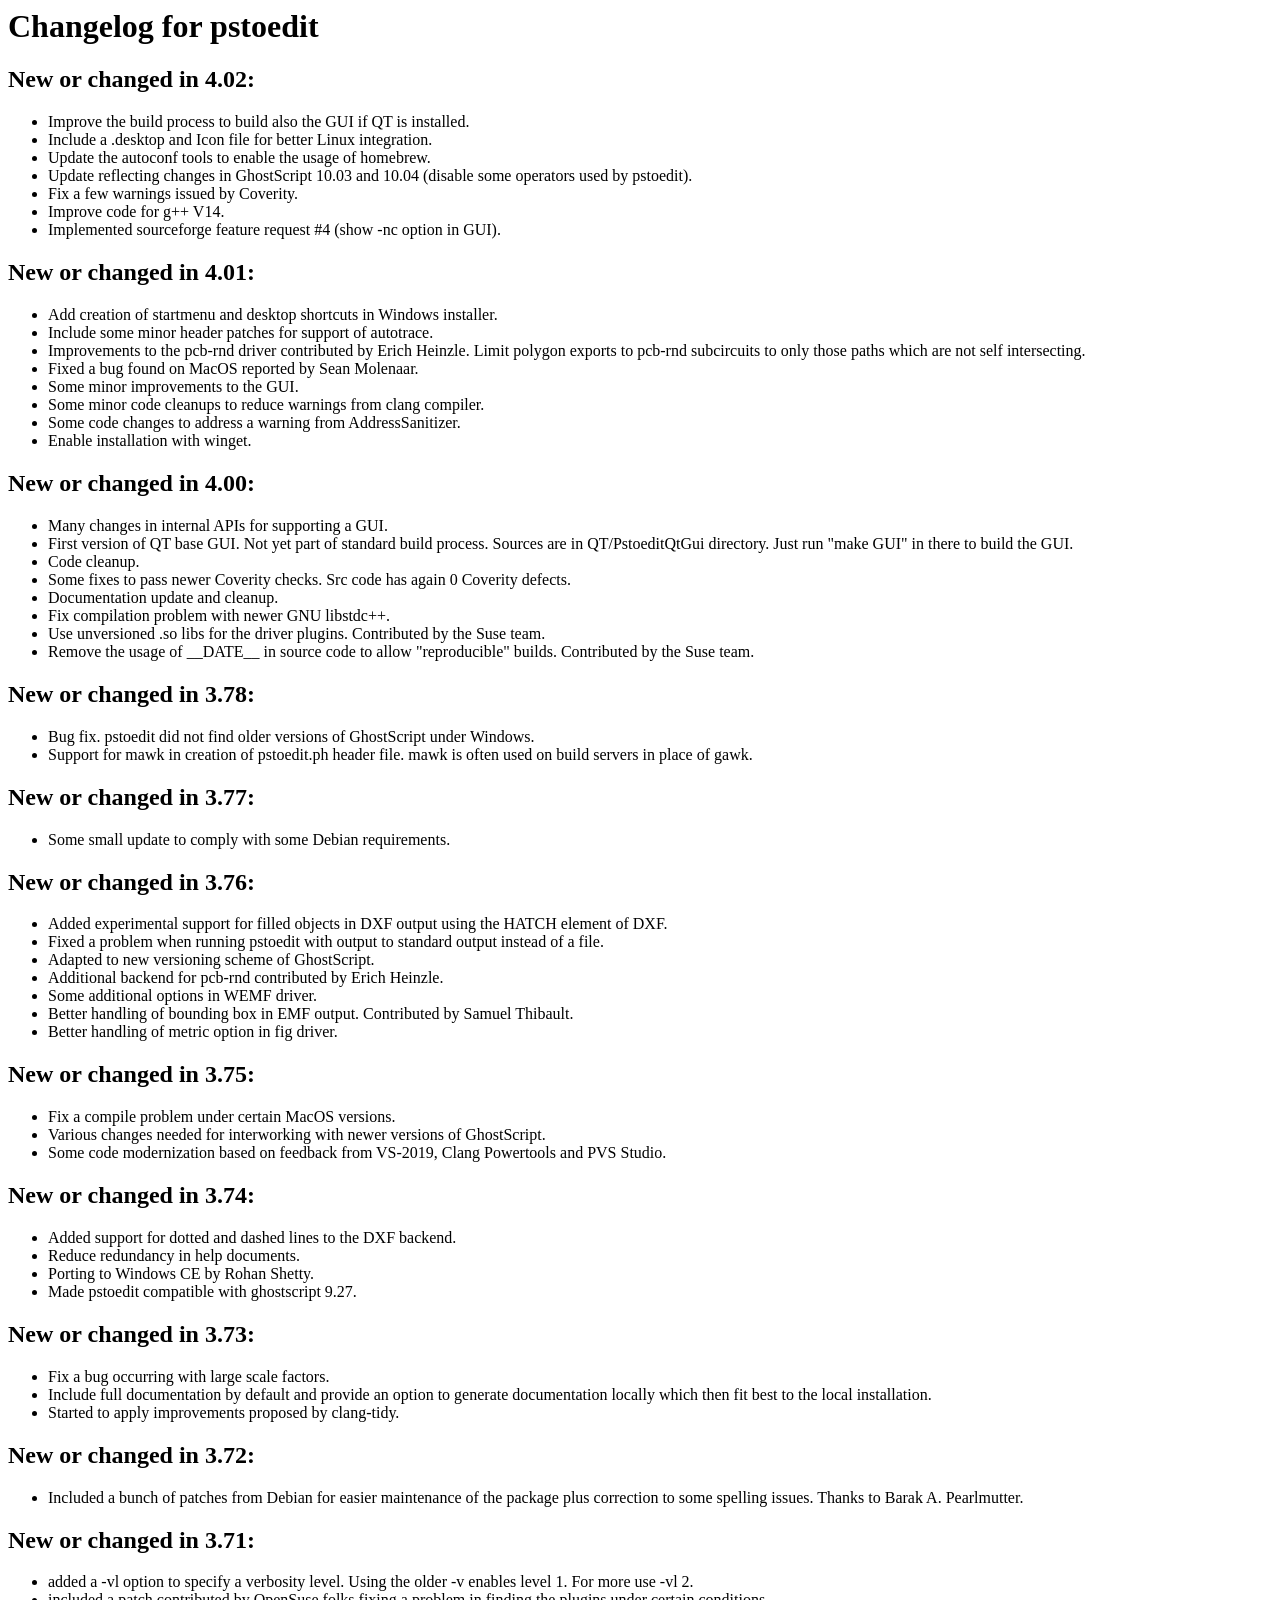
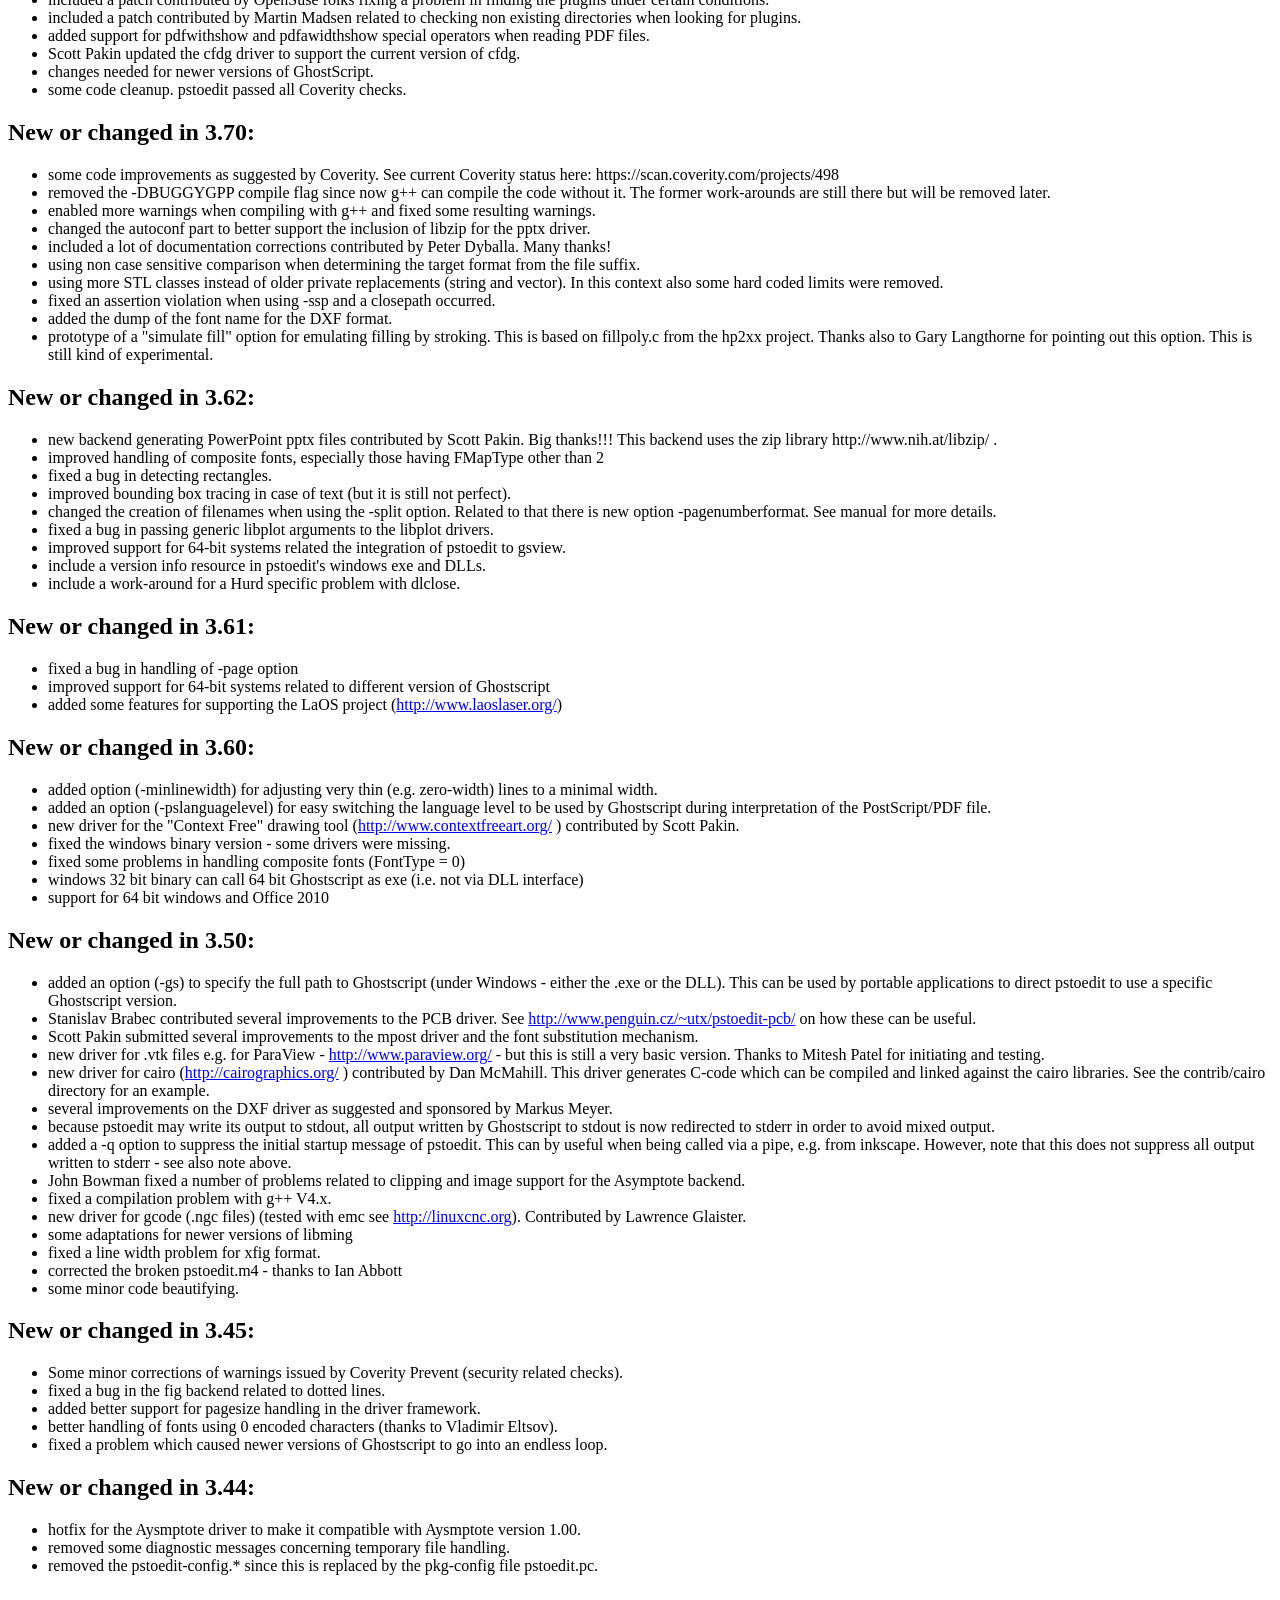
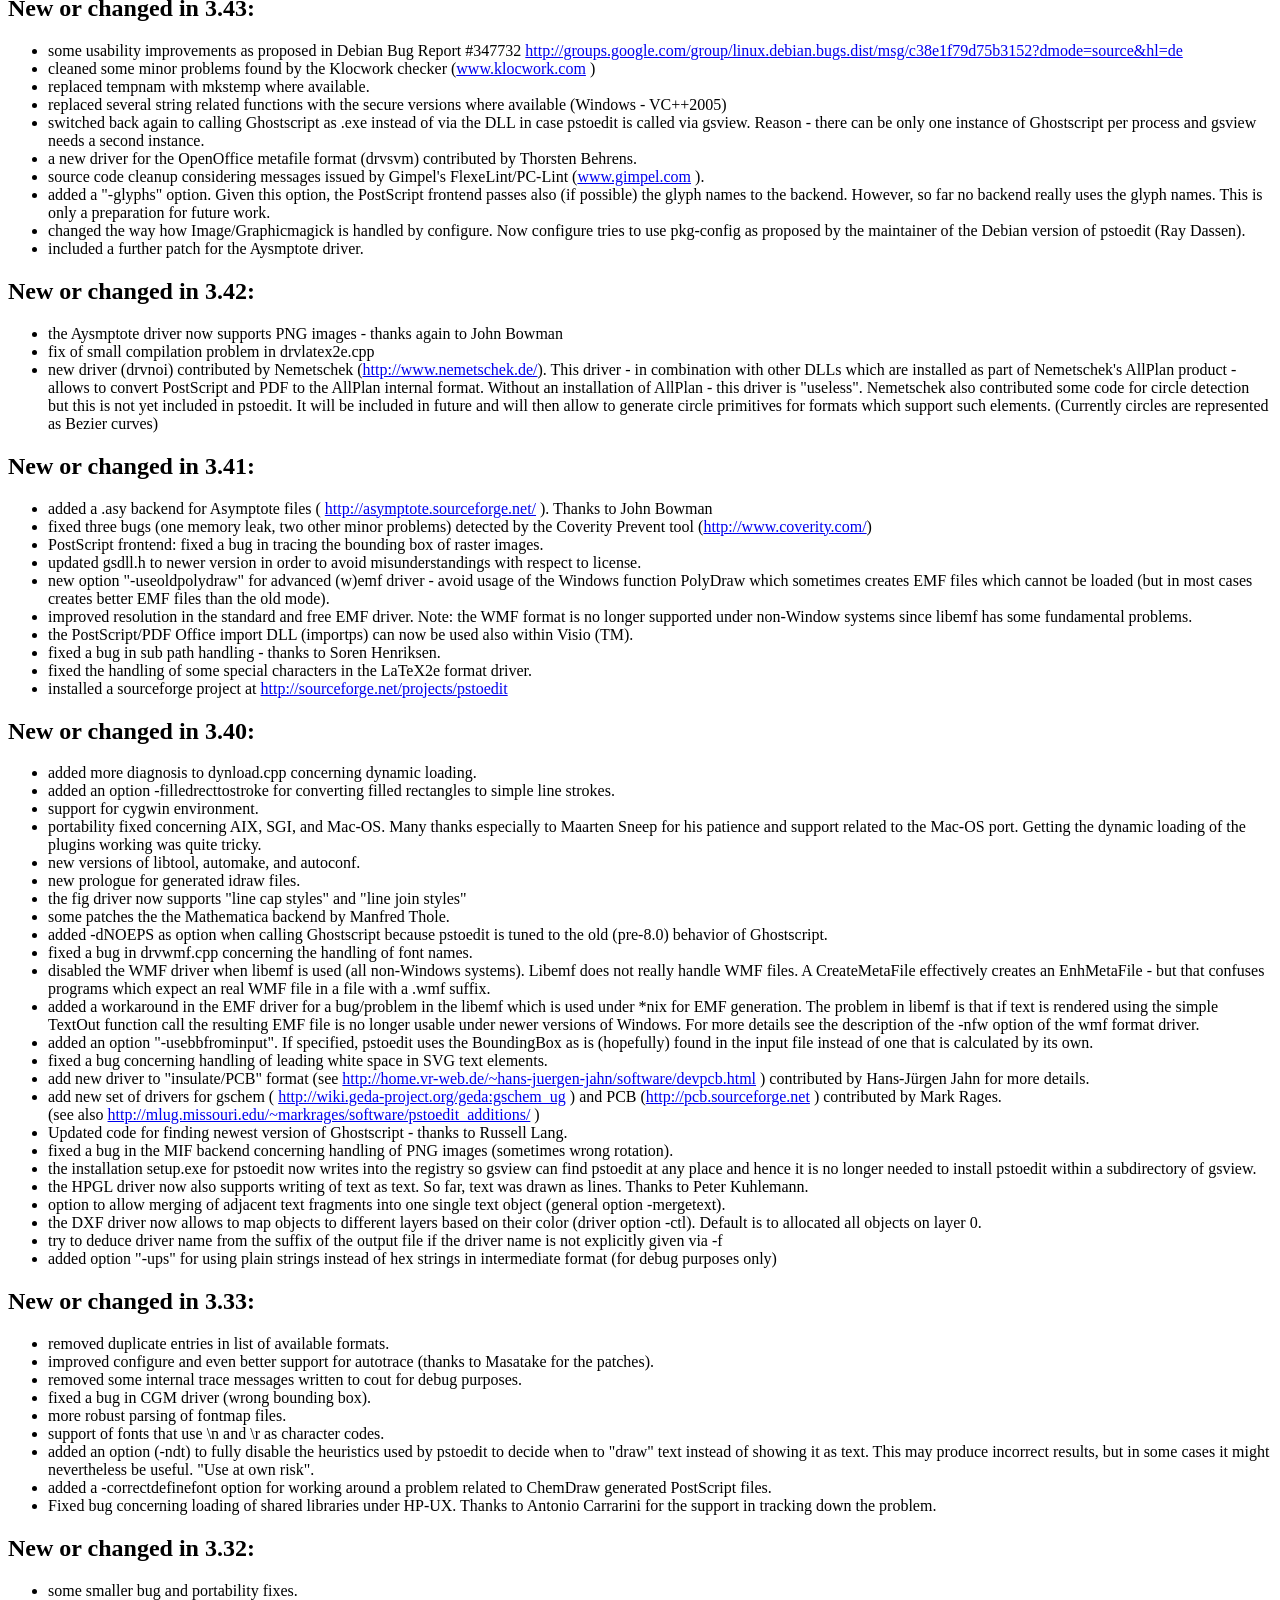
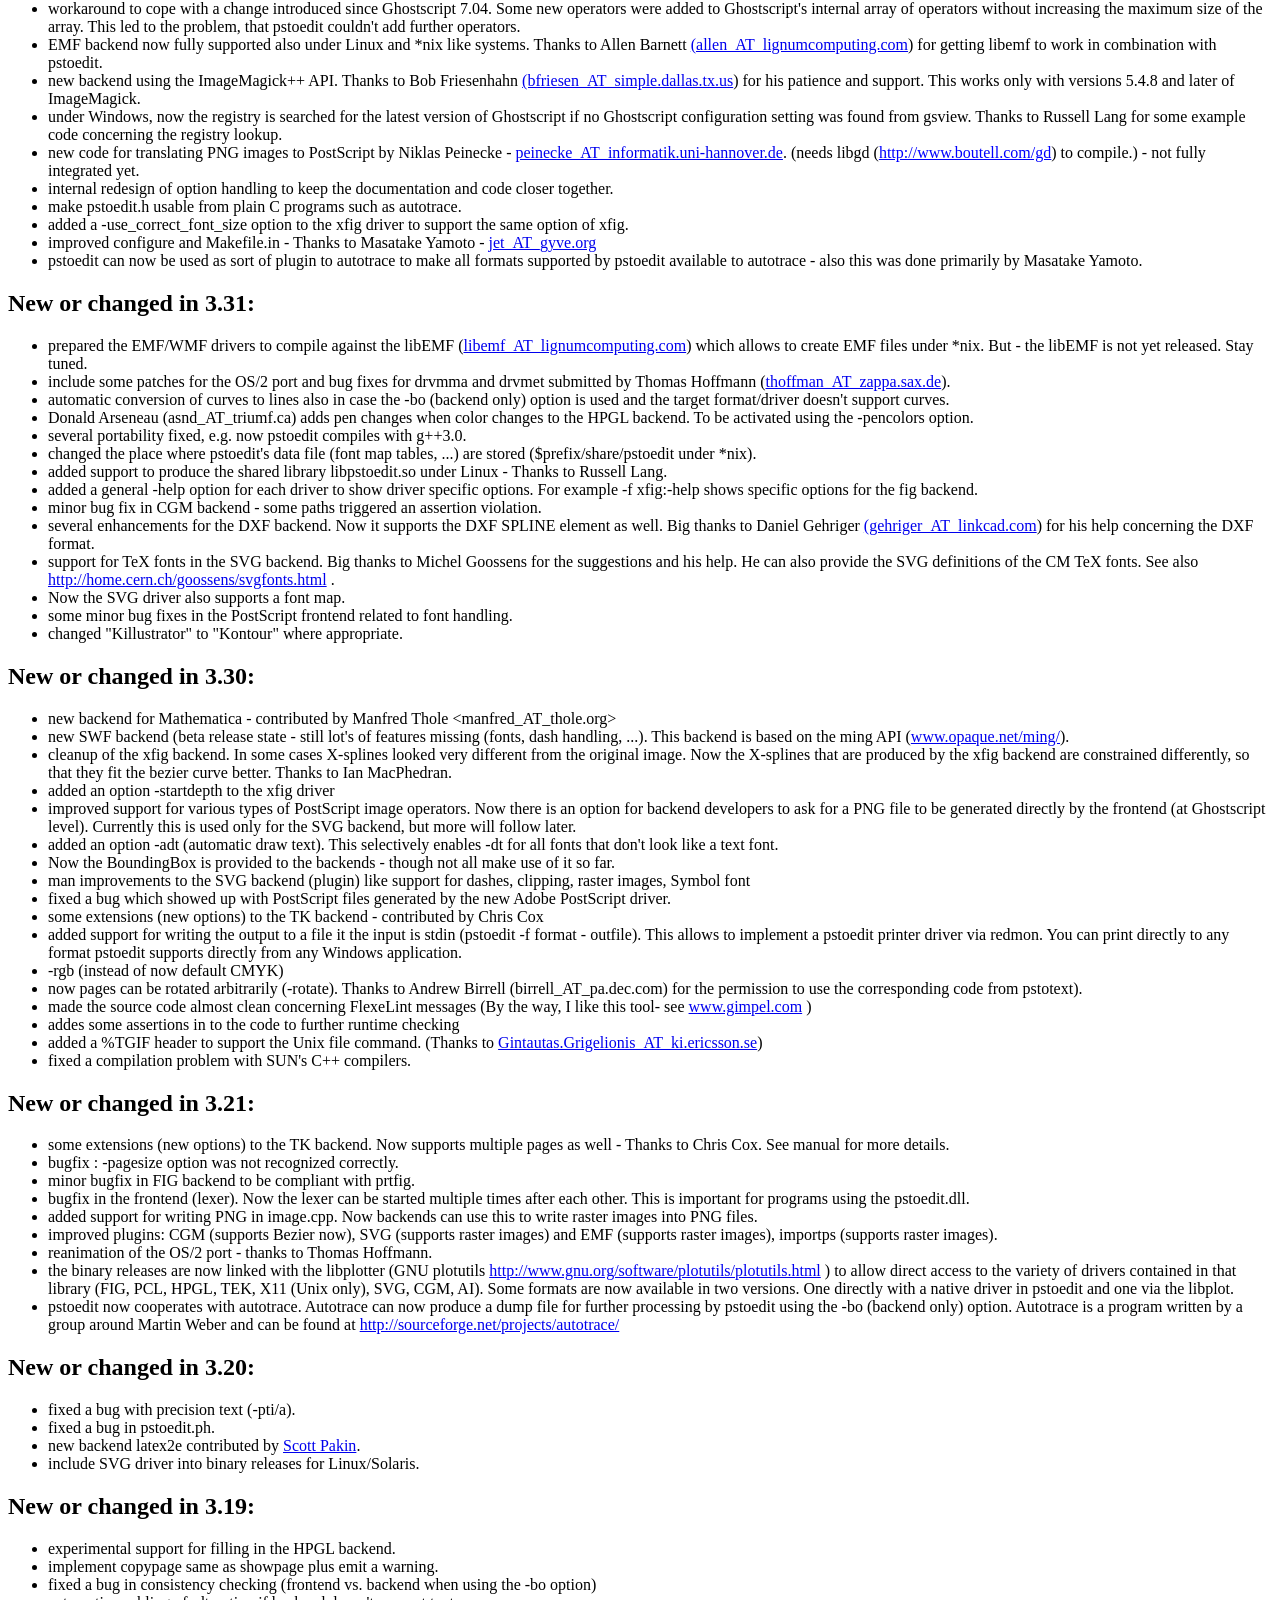
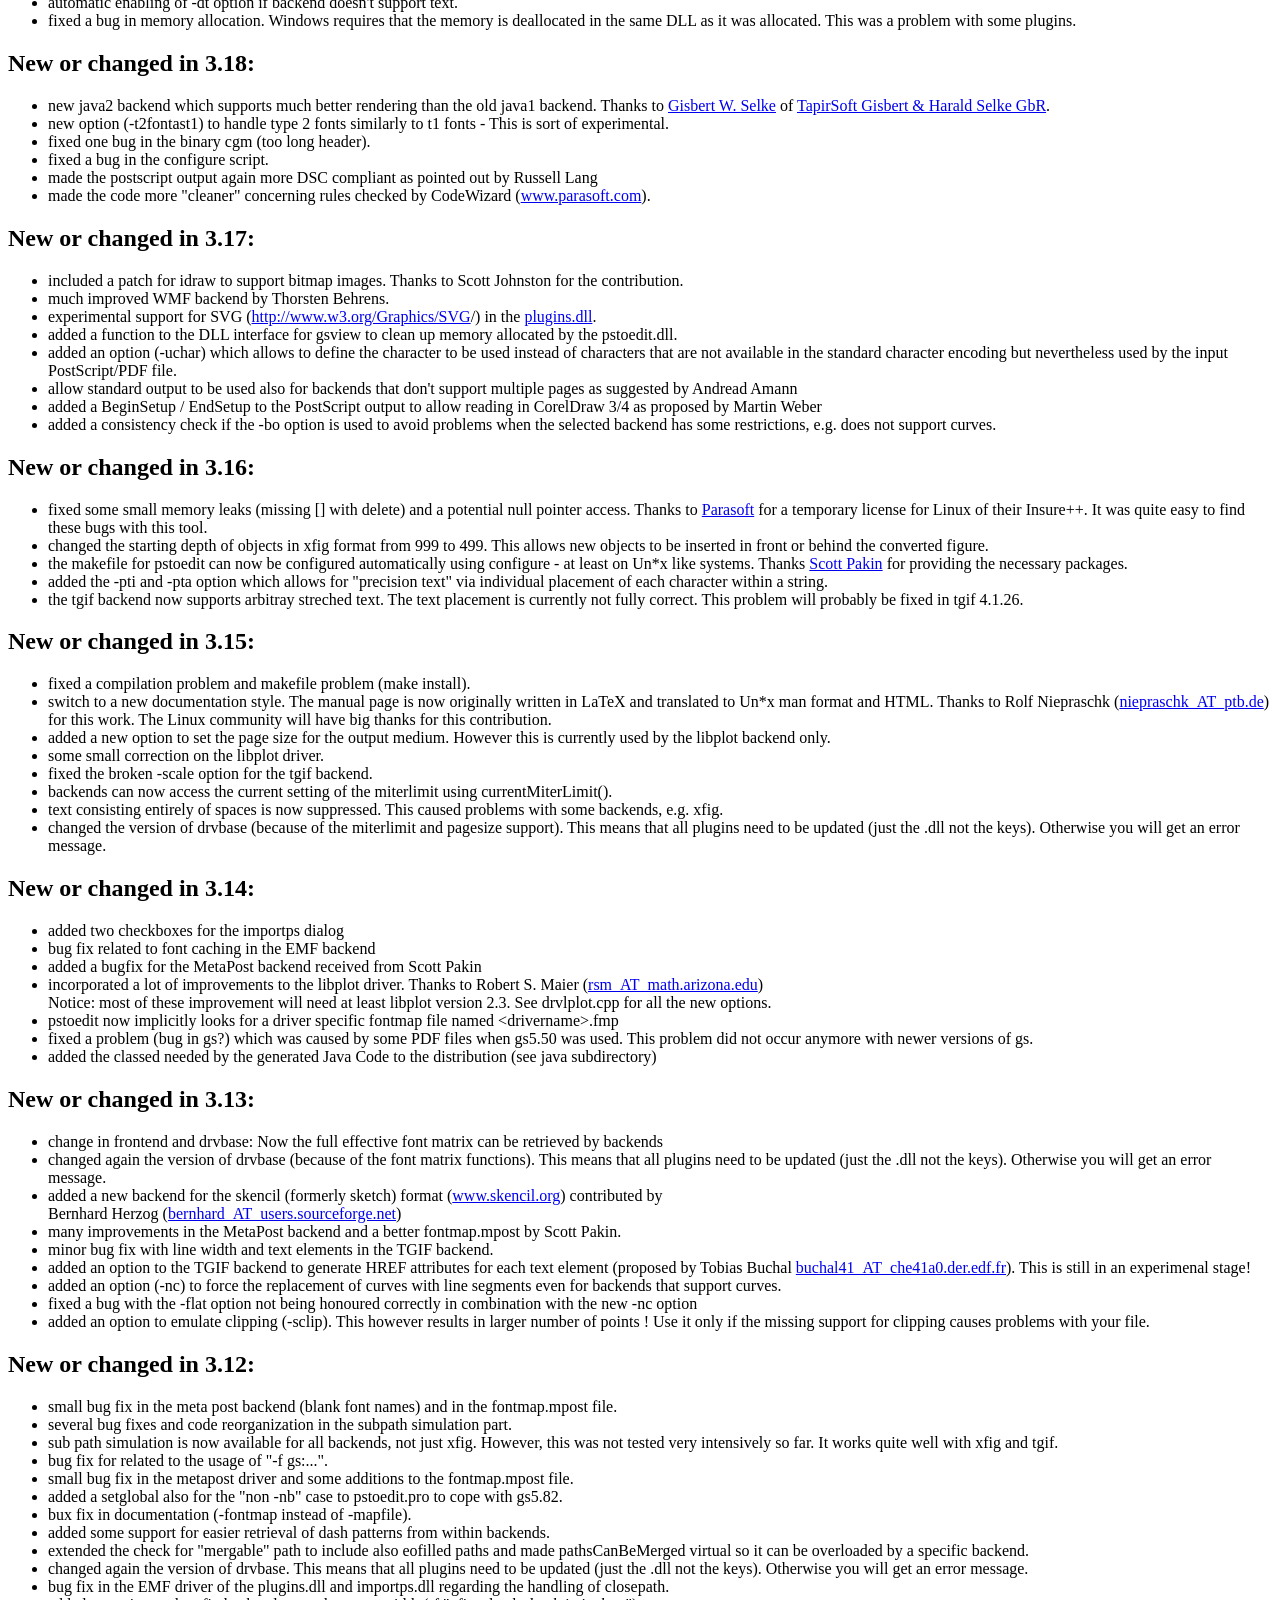
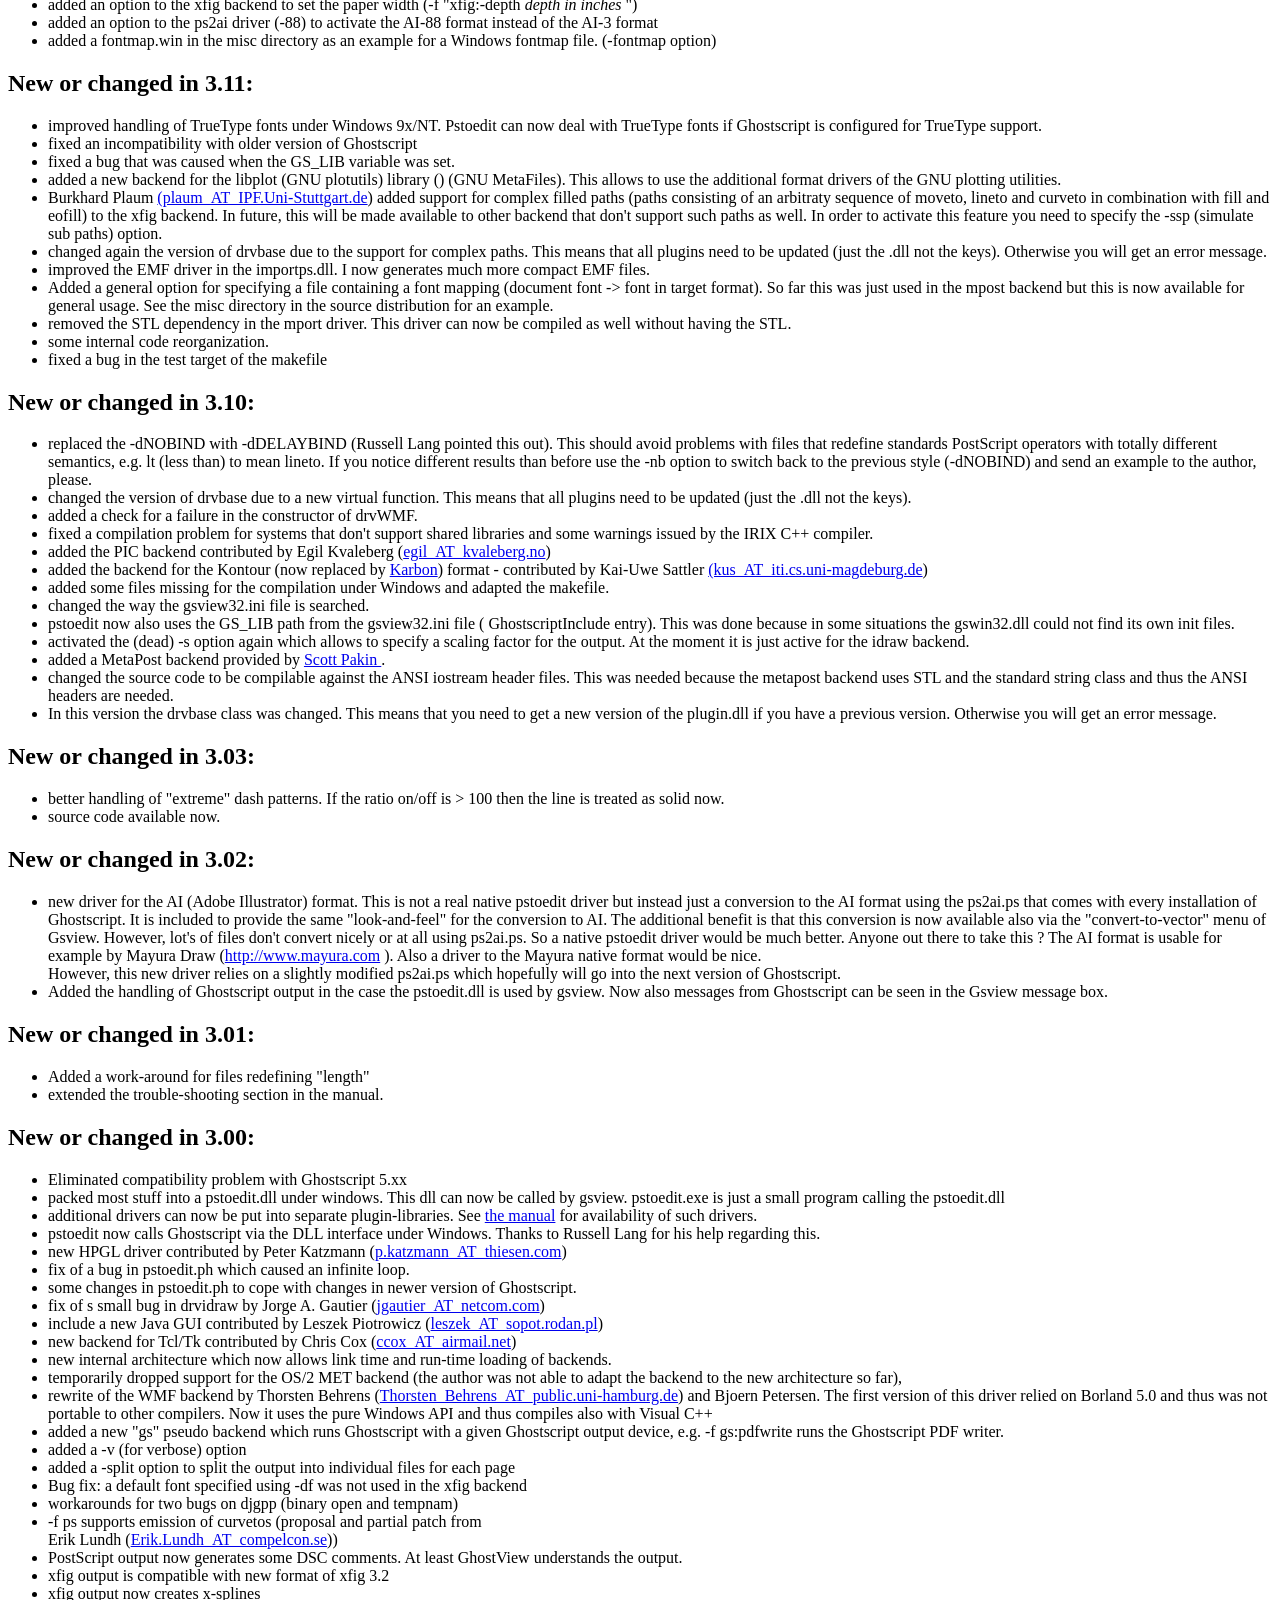
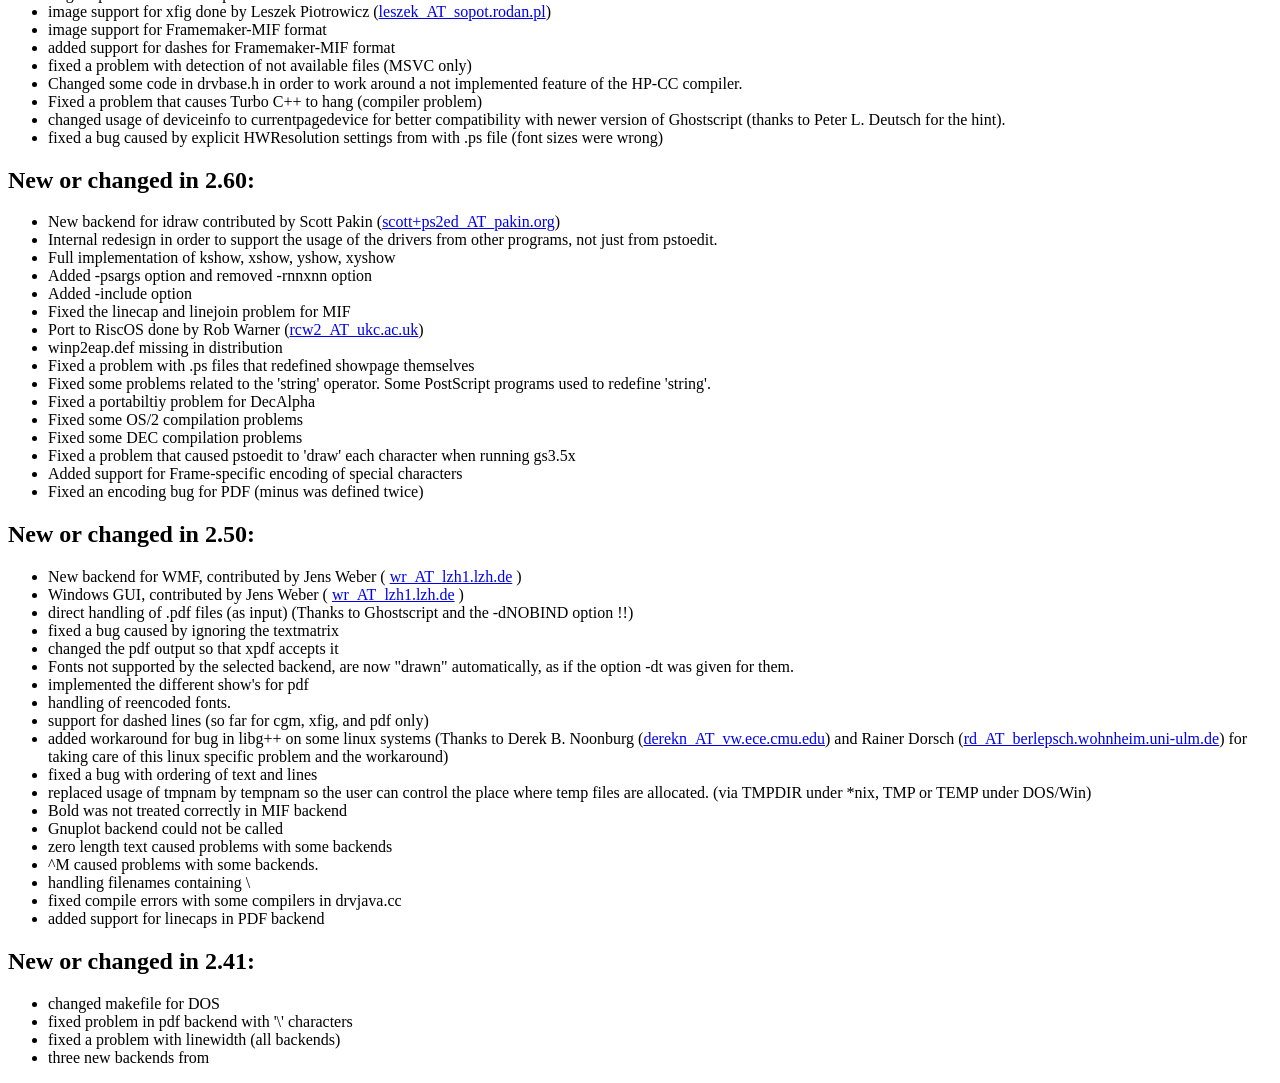
==== doc/changelog.htm @ 21fb682d "Test for version 4.02 on github" ====
<html>

<head>
    <title>Changelog for pstoedit</title>
</head>

<body>

    <h1 align="left">Changelog for pstoedit</h1>

    <h2>New or changed in 4.02:</h2>
    <ul>
        <li>Improve the build process to build also the GUI if QT is installed.</li>
        <li>Include a .desktop and Icon file for better Linux integration.</li>
        <li>Update the autoconf tools to enable the usage of homebrew.</li>
        <li>Update reflecting changes in GhostScript 10.03 and 10.04 (disable some operators used by pstoedit).</li>
        <li>Fix a few warnings issued by Coverity.</li>
        <li>Improve code for g++ V14.</li>
        <li>Implemented sourceforge feature request #4 (show -nc option in GUI).</li>
    </ul>
    <h2>New or changed in 4.01:</h2>
    <ul>
        <li>Add creation of startmenu and desktop shortcuts in Windows installer.</li>
        <li>Include some minor header patches for support of autotrace.</li>
        <li>Improvements to the pcb-rnd driver contributed by Erich Heinzle. 
            Limit polygon exports to pcb-rnd subcircuits to only those paths which are not self intersecting.</li>
        <li>Fixed a bug found on MacOS reported by Sean Molenaar.</li>
        <li>Some minor improvements to the GUI.</li>
        <li>Some minor code cleanups to reduce warnings from clang compiler.</li>
        <li>Some code changes to address a warning from AddressSanitizer.</li>
        <li>Enable installation with winget.</li>
    </ul>

    <h2>New or changed in 4.00:</h2>
    <ul>
        <li>Many changes in internal APIs for supporting a GUI.</li>
        <li>
            First version of QT base GUI. Not yet part of standard build process.
            Sources are in QT/PstoeditQtGui directory. Just run "make GUI" in there to build the GUI.
        </li>
        <li>Code cleanup.</li>
        <li>Some fixes to pass newer Coverity checks. Src code has again 0 Coverity defects.</li>
        <li>Documentation update and cleanup.</li>
        <li>Fix compilation problem with newer GNU libstdc++.</li>
        <li>Use unversioned .so libs for the driver plugins. Contributed by the Suse team.</li>
        <li>
            Remove the usage of __DATE__ in source code to allow "reproducible" builds.
            Contributed by the Suse team.
        </li>
    </ul>


    <h2>New or changed in 3.78:</h2>
    <ul>
        <li>Bug fix. pstoedit did not find older versions of GhostScript under Windows.</li>
        <li>
            Support for mawk in creation of pstoedit.ph header file. mawk is often used on build
            servers in place of gawk.
        </li>
    </ul>

    <h2>New or changed in 3.77:</h2>
    <ul>
        <li>Some small update to comply with some Debian requirements.</li>
    </ul>

    <h2>New or changed in 3.76:</h2>
    <ul>
        <li>Added experimental support for filled objects in DXF output using the HATCH element of DXF.</li>
        <li>Fixed a problem when running pstoedit with output to standard output instead of a file.</li>
        <li>Adapted to new versioning scheme of GhostScript.</li>
        <li>Additional backend for pcb-rnd contributed by Erich Heinzle.</li>
        <li>Some additional options in WEMF driver.</li>
        <li>
            Better handling of bounding box in EMF output. Contributed by
            Samuel Thibault.
        </li>
        <li>Better handling of metric option in fig driver.</li>
    </ul>

    <h2>New or changed in 3.75:</h2>
    <ul>
        <li>Fix a compile problem under certain MacOS versions.</li>
        <li>Various changes needed for interworking with newer versions of GhostScript.</li>
        <li>Some code modernization based on feedback from VS-2019, Clang Powertools and PVS Studio.</li>
    </ul>

    <h2>New or changed in 3.74:</h2>
    <ul>
        <li>Added support for dotted and dashed lines to the DXF backend.</li>
        <li>Reduce redundancy in help documents.</li>
        <li>Porting to Windows CE by Rohan Shetty.</li>
        <li>Made pstoedit compatible with ghostscript 9.27.</li>
    </ul>
    <h2>New or changed in 3.73:</h2>
    <ul>
        <li>Fix a bug occurring with large scale factors.</li>
        <li>Include full documentation by default and provide an option to generate documentation locally which then fit best to the local installation.</li>
        <li>Started to apply improvements proposed by clang-tidy.</li>
    </ul>
    <h2>New or changed in 3.72:</h2>
    <ul>
        <li>Included a bunch of patches from Debian for easier maintenance of the package plus correction to some spelling issues. Thanks to Barak A. Pearlmutter.</li>
    </ul>
    <h2>New or changed in 3.71:</h2>
    <ul>
        <li>added a -vl option to specify a verbosity level. Using the older -v enables level 1. For more use -vl 2.</li>
        <li>included a patch contributed by OpenSuse folks fixing a problem in finding the plugins under certain conditions.</li>
        <li>included a patch contributed by Martin Madsen related to checking non existing directories when looking for plugins.</li>
        <li>added support for pdfwithshow and pdfawidthshow special operators when reading PDF files.</li>
        <li>Scott Pakin updated the cfdg driver to support the current version of cfdg.</li>
        <li>changes needed for newer versions of GhostScript.</li>
        <li>some code cleanup. pstoedit passed all Coverity checks.</li>
    </ul>
    <h2>New or changed in 3.70:</h2>
    <ul>
        <li>some code improvements as suggested by Coverity. See current Coverity status here: https://scan.coverity.com/projects/498 </li>
        <li>
            removed the -DBUGGYGPP compile flag since now g++ can compile the code without it. The former work-arounds are
            still there but will be removed later.
        </li>
        <li>enabled more warnings when compiling with g++ and fixed some resulting warnings.</li>
        <li>changed the autoconf part to better support the inclusion of libzip for the pptx driver.</li>
        <li>included a lot of documentation corrections contributed by Peter Dyballa. Many thanks!</li>
        <li>using non case sensitive comparison when determining the target format from the file suffix.</li>
        <li>
            using more STL classes instead of older private replacements (string and vector). In this context also some hard coded limits
            were removed.
        </li>
        <li>fixed an assertion violation when using -ssp and a closepath occurred.</li>
        <li>added the dump of the font name for the DXF format.</li>
        <li>
            prototype of a "simulate fill" option for emulating filling by stroking. This is based on fillpoly.c from the hp2xx project.
            Thanks also to Gary Langthorne for pointing out this option. This is still kind of experimental.
        </li>
    </ul>

    <h2>New or changed in 3.62:</h2>
    <ul>
        <li>new backend generating PowerPoint pptx files contributed by Scott Pakin. Big thanks!!! This backend uses the zip library http://www.nih.at/libzip/ .</li>
        <li>improved handling of composite fonts, especially those having FMapType other than 2</li>
        <li>fixed a bug in detecting rectangles.</li>
        <li>improved bounding box tracing in case of text (but it is still not perfect).</li>
        <li>
            changed the creation of filenames when using the -split option. Related to that there is
            new option -pagenumberformat. See manual for more details.
        </li>
        <li>fixed a bug in passing generic libplot arguments to the libplot drivers.</li>
        <li>improved support for 64-bit systems related the integration of pstoedit to gsview.</li>
        <li>include a version info resource in pstoedit's windows exe and DLLs. </li>
        <li>include a work-around for a Hurd specific problem with dlclose.</li>
    </ul>

    <h2>New or changed in 3.61:</h2>

    <ul>
        <li>fixed a bug in handling of -page option</li>
        <li>improved support for 64-bit systems related to different version of Ghostscript</li>
        <li>added some features for supporting the LaOS project (<a href="http://www.laoslaser.org/">http://www.laoslaser.org/</a>)</li>
    </ul>

    <h2>New or changed in 3.60:</h2>

    <ul>
        <li>
            added option (-minlinewidth) for adjusting very thin (e.g. zero-width) lines to a
            minimal width.
        </li>
        <li>
            added an option (-pslanguagelevel) for easy switching the language level to be used by
            Ghostscript during interpretation of the PostScript/PDF file.
        </li>
        <li>
            new driver for the "Context Free" drawing tool (<a href="http://www.contextfreeart.org/">http://www.contextfreeart.org/</a> ) contributed by
            Scott Pakin.
        </li>
        <li>fixed the windows binary version - some drivers were missing.</li>
        <li>fixed some problems in handling composite fonts (FontType = 0)</li>
        <li>windows 32 bit binary can call 64 bit Ghostscript as exe (i.e. not via DLL interface)</li>
        <li>support for 64 bit windows and Office 2010</li>
    </ul>

    <h2>New or changed in 3.50:</h2>

    <ul>
        <li>
            added an option (-gs) to specify the full path to Ghostscript (under Windows - either
            the .exe or the DLL). This can be used by portable applications to direct pstoedit to use
            a specific Ghostscript version.
        </li>
        <li>
            Stanislav Brabec contributed several improvements to the PCB driver. See <a href="http://www.penguin.cz/~utx/pstoedit-pcb/">http://www.penguin.cz/~utx/pstoedit-pcb/</a>
            on how these can be useful.
        </li>
        <li>
            Scott Pakin submitted several improvements to the mpost driver and the font substitution
            mechanism.
        </li>
        <li>
            new driver for .vtk files e.g. for ParaView - <a href="http://www.paraview.org/">http://www.paraview.org/</a>
            - but this is still a very basic version. Thanks to Mitesh Patel for initiating and
            testing.
        </li>
        <li>
            new driver for cairo (<a href="http://cairographics.org/">http://cairographics.org/</a>
            ) contributed by Dan McMahill. This driver generates C-code which can be compiled and
            linked against the cairo libraries. See the contrib/cairo directory for an example.
        </li>
        <li>several improvements on the DXF driver as suggested and sponsored by Markus Meyer.</li>
        <li>
            because pstoedit may write its output to stdout, all output written by Ghostscript to
            stdout is now redirected to stderr in order to avoid mixed output.
        </li>
        <li>
            added a -q option to suppress the initial startup message of pstoedit. This can by
            useful when being called via a pipe, e.g. from inkscape. However, note that this does not
            suppress all output written to stderr - see also note above.
        </li>
        <li>
            John Bowman fixed a number of problems related to clipping and image support for the
            Asymptote backend.
        </li>
        <li>fixed a compilation problem with g++ V4.x.</li>
        <li>
            new driver for gcode (.ngc files) (tested with emc see <a href="http://linuxcnc.org">http://linuxcnc.org</a>).
            Contributed by Lawrence Glaister.
        </li>
        <li>some adaptations for newer versions of libming</li>
        <li>fixed a line width problem for xfig format.</li>
        <li>corrected the broken pstoedit.m4 - thanks to Ian Abbott</li>
        <li>some minor code beautifying.</li>
    </ul>

    <h2>New or changed in 3.45:</h2>

    <ul>
        <li>Some minor corrections of warnings issued by Coverity Prevent (security related checks).</li>
        <li>fixed a bug in the fig backend related to dotted lines.</li>
        <li>added better support for pagesize handling in the driver framework.</li>
        <li>better handling of fonts using 0 encoded characters (thanks to Vladimir Eltsov).</li>
        <li>fixed a problem which caused newer versions of Ghostscript to go into an endless loop.</li>
    </ul>

    <h2>New or changed in 3.44:</h2>

    <ul>
        <li>hotfix for the Aysmptote driver to make it compatible with Aysmptote version 1.00.</li>
        <li>removed some diagnostic messages concerning temporary file handling.</li>
        <li>removed the pstoedit-config.* since this is replaced by the pkg-config file pstoedit.pc.</li>
    </ul>

    <h2>New or changed in 3.43:</h2>

    <ul>
        <li>
            some usability improvements as proposed in Debian Bug Report #347732 <a href="http://groups.google.com/group/linux.debian.bugs.dist/msg/c38e1f79d75b3152?dmode=source&amp;hl=de">http://groups.google.com/group/linux.debian.bugs.dist/msg/c38e1f79d75b3152?dmode=source&amp;hl=de</a>
        </li>
        <li>
            cleaned some minor problems found by the Klocwork checker (<a href="http://www.klocwork.com">www.klocwork.com</a> )
        </li>
        <li>replaced tempnam with mkstemp where available.</li>
        <li>
            replaced several string related functions with the secure versions where available
            (Windows - VC++2005)
        </li>
        <li>
            switched back again to calling Ghostscript as .exe instead of via the DLL in case
            pstoedit is called via gsview. Reason - there can be only one instance of Ghostscript per
            process and gsview needs a second instance.
        </li>
        <li>
            a new driver for the OpenOffice metafile format (drvsvm) contributed by Thorsten
            Behrens.
        </li>
        <li>
            source code cleanup considering messages issued by Gimpel's FlexeLint/PC-Lint (<a href="http://www.gimpel.com">www.gimpel.com</a> ).
        </li>
        <li>
            added a "-glyphs" option. Given this option, the PostScript frontend passes
            also (if possible) the glyph names to the backend. However, so far no backend really uses
            the glyph names. This is only a preparation for future work.
        </li>
        <li>
            changed the way how Image/Graphicmagick is handled by configure. Now configure tries to
            use pkg-config as proposed by the maintainer of the Debian version of pstoedit (Ray
            Dassen).
        </li>
        <li>included a further patch for the Aysmptote driver.</li>
    </ul>

    <h2>New or changed in 3.42:</h2>

    <ul>
        <li>the Aysmptote driver now supports PNG images - thanks again to John Bowman</li>
        <li>fix of small compilation problem in drvlatex2e.cpp</li>
        <li>
            new driver (drvnoi) contributed by Nemetschek (<a href="http://www.nemetschek.de/">http://www.nemetschek.de/</a>).
            This driver - in combination with other DLLs which are installed as part of Nemetschek's
            AllPlan product - allows to convert PostScript and PDF to the AllPlan internal format.
            Without an installation of AllPlan - this driver is "useless". Nemetschek also
            contributed some code for circle detection but this is not yet included in pstoedit. It
            will be included in future and will then allow to generate circle primitives for formats
            which support such elements. (Currently circles are represented as Bezier curves)
        </li>
    </ul>

    <h2>New or changed in 3.41:</h2>

    <ul>
        <li>
            added a .asy backend for Asymptote files ( <a href="http://asymptote.sourceforge.net/">http://asymptote.sourceforge.net/</a>
            ). Thanks to John Bowman
        </li>
        <li>
            fixed three bugs (one memory leak, two other minor problems) detected by the Coverity
            Prevent tool (<a href="http://www.coverity.com/">http://www.coverity.com/</a>)
        </li>
        <li>PostScript frontend: fixed a bug in tracing the bounding box of raster images.</li>
        <li>
            updated gsdll.h to newer version in order to avoid misunderstandings with respect to
            license.
        </li>
        <li>
            new option "-useoldpolydraw" for advanced (w)emf driver - avoid usage of the
            Windows function PolyDraw which sometimes creates EMF files which cannot be loaded (but in
            most cases creates better EMF files than the old mode).
        </li>
        <li>
            improved resolution in the standard and free EMF driver. Note: the WMF format is no
            longer supported under non-Window systems since libemf has some fundamental problems.
        </li>
        <li>the PostScript/PDF Office import DLL (importps) can now be used also within Visio (TM).</li>
        <li>fixed a bug in sub path handling - thanks to Soren Henriksen.</li>
        <li>fixed the handling of some special characters in the LaTeX2e format driver.</li>
        <li>installed a sourceforge project at <a href="http://sourceforge.net/projects/pstoedit">http://sourceforge.net/projects/pstoedit</a></li>
    </ul>

    <h2>New or changed in 3.40:</h2>

    <ul>
        <li>added more diagnosis to dynload.cpp concerning dynamic loading.</li>
        <li>
            added an option -filledrecttostroke for converting filled rectangles to simple line
            strokes.
        </li>
        <li>support for cygwin environment.</li>
        <li>
            portability fixed concerning AIX, SGI, and Mac-OS. Many thanks especially to Maarten
            Sneep for his patience and support related to the Mac-OS port. Getting the dynamic loading
            of the plugins working was quite tricky.
        </li>
        <li>new versions of libtool, automake, and autoconf.</li>
        <li>new prologue for generated idraw files.</li>
        <li>the fig driver now supports "line cap styles" and "line join styles"</li>
        <li>some patches the the Mathematica backend by Manfred Thole.</li>
        <li>
            added -dNOEPS as option when calling Ghostscript because pstoedit is tuned to the old
            (pre-8.0) behavior of Ghostscript.
        </li>
        <li>fixed a bug in drvwmf.cpp concerning the handling of font names.</li>
        <li>
            disabled the WMF driver when libemf is used (all non-Windows systems). Libemf does not
            really handle WMF files. A CreateMetaFile effectively creates an EnhMetaFile - but that
            confuses programs which expect an real WMF file in a file with a .wmf suffix.
        </li>
        <li>
            added a workaround in the EMF driver for a bug/problem in the libemf which is used under
            *nix for EMF generation. The problem in libemf is that if text is rendered using the
            simple TextOut function call the resulting EMF file is no longer usable under newer
            versions of Windows. For more details see the description of the -nfw option of the wmf
            format driver.
        </li>
        <li>
            added an option "-usebbfrominput". If specified, pstoedit uses the BoundingBox
            as is (hopefully) found in the input file instead of one that is calculated by its own.
        </li>
        <li>fixed a bug concerning handling of leading white space in SVG text elements.</li>
        <li>
            add new driver to "insulate/PCB" format (see <a href="http://home.vr-web.de/~hans-juergen-jahn/software/devpcb.html">http://home.vr-web.de/~hans-juergen-jahn/software/devpcb.html</a>
            ) contributed by Hans-Jürgen Jahn for more details.
        </li>
        <li>
            add new set of drivers for gschem ( <a href="http://wiki.geda-project.org/geda:gschem_ug">http://wiki.geda-project.org/geda:gschem_ug</a>
            ) and PCB (<a href="http://pcb.sourceforge.net">http://pcb.sourceforge.net</a> )
            contributed by Mark Rages.<br>
            (see also <a href="http://mlug.missouri.edu/~markrages/software/pstoedit_additions/">http://mlug.missouri.edu/~markrages/software/pstoedit_additions/</a>
            )
        </li>
        <li>Updated code for finding newest version of Ghostscript - thanks to Russell Lang.</li>
        <li>
            fixed a bug in the MIF backend concerning handling of PNG images (sometimes wrong
            rotation).
        </li>
        <li>
            the installation setup.exe for pstoedit now writes into the registry so gsview can find
            pstoedit at any place and hence it is no longer needed to install pstoedit within a
            subdirectory of gsview.
        </li>
        <li>
            the HPGL driver now also supports writing of text as text. So far, text was drawn as
            lines. Thanks to Peter Kuhlemann.
        </li>
        <li>
            option to allow merging of adjacent text fragments into one single text object (general
            option -mergetext).
        </li>
        <li>
            the DXF driver now allows to map objects to different layers based on their color
            (driver option -ctl). Default is to allocated all objects on layer 0.
        </li>
        <li>
            try to deduce driver name from the suffix of the output file if the driver name is not
            explicitly given via -f
        </li>
        <li>
            added option "-ups" for using plain strings instead of hex strings in
            intermediate format (for debug purposes only)
        </li>
    </ul>

    <h2>New or changed in 3.33:</h2>

    <ul>
        <li>removed duplicate entries in list of available formats.</li>
        <li>
            improved configure and even better support for autotrace (thanks to Masatake for the
            patches).
        </li>
        <li>removed some internal trace messages written to cout for debug purposes.</li>
        <li>fixed a bug in CGM driver (wrong bounding box).</li>
        <li>more robust parsing of fontmap files.</li>
        <li>support of fonts that use \n and \r as character codes.</li>
        <li>
            added an option (-ndt) to fully disable the heuristics used by pstoedit to decide when
            to "draw" text instead of showing it as text. This may produce incorrect
            results, but in some cases it might nevertheless be useful. "Use at own risk".
        </li>
        <li>
            added a -correctdefinefont option for working around a problem related to ChemDraw
            generated PostScript files.
        </li>
        <li>
            Fixed bug concerning loading of shared libraries under HP-UX. Thanks to Antonio
            Carrarini for the support in tracking down the problem.
        </li>
    </ul>

    <h2>New or changed in 3.32:</h2>

    <ul>
        <li>some smaller bug and portability fixes.</li>
        <li>
            workaround to cope with a change introduced since Ghostscript 7.04. Some new operators
            were added to Ghostscript's internal array of operators without increasing the maximum
            size of the array. This led to the problem, that pstoedit couldn't add further operators.
        </li>
        <li>
            EMF backend now fully supported also under Linux and *nix like systems. Thanks to Allen
            Barnett <a href="mailto:(allen_AT_lignumcomputing.com">(allen_AT_lignumcomputing.com</a>)
            for getting libemf to work in combination with pstoedit.
        </li>
        <li>
            new backend using the ImageMagick++ API. Thanks to Bob Friesenhahn <a href="mailto:(bfriesen_AT_simple.dallas.tx.us">(bfriesen_AT_simple.dallas.tx.us</a>) for
            his patience and support. This works only with versions 5.4.8 and later of ImageMagick.
        </li>
        <li>
            under Windows, now the registry is searched for the latest version of Ghostscript if no
            Ghostscript configuration setting was found from gsview. Thanks to Russell Lang for some
            example code concerning the registry lookup.
        </li>
        <li>
            new code for translating PNG images to PostScript by Niklas Peinecke - <a href="mailto:peinecke_AT_informatik.uni-hannover.de">peinecke_AT_informatik.uni-hannover.de</a>.
            (needs libgd (<a href="http://www.boutell.com/gd"><font color="#0000FF"><u>http://www.boutell.com/gd</u></font></a>)
            to compile.) - not fully integrated yet.
        </li>
        <li>internal redesign of option handling to keep the documentation and code closer together.</li>
        <li>make pstoedit.h usable from plain C programs such as autotrace.</li>
        <li>
            added a -use_correct_font_size option to the xfig driver to support the same option of
            xfig.
        </li>
        <li>
            improved configure and Makefile.in - Thanks to Masatake Yamoto - <a href="mailto:jet_AT_gyve.org">jet_AT_gyve.org</a>
        </li>
        <li>
            pstoedit can now be used as sort of plugin to autotrace to make all formats supported by
            pstoedit available to autotrace - also this was done primarily by Masatake Yamoto.
        </li>
    </ul>

    <h2>New or changed in 3.31:</h2>

    <ul>
        <li>
            prepared the EMF/WMF drivers to compile against the libEMF (<a href="mailto:libemf_AT_lignumcomputing.com">libemf_AT_lignumcomputing.com</a>) which
            allows to create EMF files under *nix. But - the libEMF is not yet released. Stay tuned.
        </li>
        <li>
            include some patches for the OS/2 port and bug fixes for drvmma and drvmet submitted by
            Thomas Hoffmann (<a href="mailto:thoffman_AT_zappa.sax.de">thoffman_AT_zappa.sax.de</a>).
        </li>
        <li>
            automatic conversion of curves to lines also in case the -bo (backend only) option is
            used and the target format/driver doesn't support curves.
        </li>
        <li>
            Donald Arseneau (asnd_AT_triumf.ca) adds pen changes when color changes to the HPGL
            backend. To be activated using the -pencolors option.
        </li>
        <li>several portability fixed, e.g. now pstoedit compiles with g++3.0.</li>
        <li>
            changed the place where pstoedit's data file (font map tables, ...) are stored
            ($prefix/share/pstoedit under *nix).
        </li>
        <li>
            added support to produce the shared library libpstoedit.so under Linux - Thanks to
            Russell Lang.
        </li>
        <li>
            added a general -help option for each driver to show driver specific options. For
            example -f xfig:-help shows specific options for the fig backend.
        </li>
        <li>minor bug fix in CGM backend - some paths triggered an assertion violation.</li>
        <li>
            several enhancements for the DXF backend. Now it supports the DXF SPLINE element as
            well. Big thanks to Daniel Gehriger <a href="mailto:gehriger_AT_linkcad.com">(gehriger_AT_linkcad.com</a>)
            for his help concerning the DXF format.
        </li>
        <li>
            support for TeX fonts in the SVG backend. Big thanks to Michel Goossens for the
            suggestions and his help. He can also provide the SVG definitions of the CM TeX fonts. See
            also <a href="http://home.cern.ch/goossens/svgfonts.html">http://home.cern.ch/goossens/svgfonts.html</a>
            .
        </li>
        <li>Now the SVG driver also supports a font map.</li>
        <li>some minor bug fixes in the PostScript frontend related to font handling.</li>
        <li>changed "Killustrator" to "Kontour" where appropriate.</li>
    </ul>

    <h2>New or changed in 3.30:</h2>

    <ul>
        <li>new backend for Mathematica - contributed by Manfred Thole &lt;manfred_AT_thole.org&gt;</li>
        <li>
            new SWF backend (beta release state - still lot's of features missing (fonts, dash
            handling, ...). This backend is based on the ming API (<a href="http://www.opaque.net/ming/">www.opaque.net/ming/</a>).
        </li>
        <li>
            cleanup of the xfig backend. In some cases X-splines looked very different from the
            original image. Now the X-splines that are produced by the xfig backend are constrained
            differently, so that they fit the bezier curve better. Thanks to Ian MacPhedran.
        </li>
        <li>added an option -startdepth to the xfig driver</li>
        <li>
            improved support for various types of PostScript image operators. Now there is an option
            for backend developers to ask for a PNG file to be generated directly by the frontend (at
            Ghostscript level). Currently this is used only for the SVG backend, but more will follow
            later.
        </li>
        <li>
            added an option -adt (automatic draw text). This selectively enables -dt for all fonts
            that don't look like a text font.
        </li>
        <li>Now the BoundingBox is provided to the backends - though not all make use of it so far.</li>
        <li>
            man improvements to the SVG backend (plugin) like support for dashes, clipping, raster
            images, Symbol font
        </li>
        <li>
            fixed a bug which showed up with PostScript files generated by the new Adobe PostScript
            driver.
        </li>
        <li>some extensions (new options) to the TK backend - contributed by Chris Cox</li>
        <li>
            added support for writing the output to a file it the input is stdin (pstoedit -f format
            - outfile). This allows to implement a pstoedit printer driver via redmon. You can print
            directly to any format pstoedit supports directly from any Windows application.
        </li>
        <li>-rgb (instead of now default CMYK)</li>
        <li>
            now pages can be rotated arbitrarily (-rotate). Thanks to Andrew Birrell
            (birrell_AT_pa.dec.com) for the permission to use the corresponding code from
            pstotext).
        </li>
        <li>
            made the source code almost clean concerning FlexeLint messages (By the way, I like this
            tool- see <a href="http://www.gimpel.com">www.gimpel.com</a> )
        </li>
        <li>addes some assertions in to the code to further runtime checking</li>
        <li>
            added a %TGIF header to support the Unix file command. (Thanks to <a href="mailto:Gintautas.Grigelionis_AT_ki.ericsson.se">Gintautas.Grigelionis_AT_ki.ericsson.se</a>)
        </li>
        <li>fixed a compilation problem with SUN's C++ compilers.</li>
    </ul>

    <h2>New or changed in 3.21:</h2>

    <ul>
        <li>
            some extensions (new options) to the TK backend. Now supports multiple pages as well -
            Thanks to Chris Cox. See manual for more details.
        </li>
        <li>bugfix : -pagesize option was not recognized correctly.</li>
        <li>minor bugfix in FIG backend to be compliant with prtfig.</li>
        <li>
            bugfix in the frontend (lexer). Now the lexer can be started multiple times after each
            other. This is important for programs using the pstoedit.dll.
        </li>
        <li>
            added support for writing PNG in image.cpp. Now backends can use this to write raster
            images into PNG files.
        </li>
        <li>
            improved plugins: CGM (supports Bezier now), SVG (supports raster images) and EMF
            (supports raster images), importps (supports raster images).
        </li>
        <li>reanimation of the OS/2 port - thanks to Thomas Hoffmann.</li>
        <li>
            the binary releases are now linked with the libplotter (GNU plotutils <a href="http://www.gnu.org/software/plotutils/plotutils.html">http://www.gnu.org/software/plotutils/plotutils.html</a>
            ) to allow direct access to the variety of drivers contained in that library (FIG, PCL,
            HPGL, TEK, X11 (Unix only), SVG, CGM, AI). Some formats are now available in two versions.
            One directly with a native driver in pstoedit and one via the libplot.
        </li>
        <li>
            pstoedit now cooperates with autotrace. Autotrace can now produce a dump file for
            further processing by pstoedit using the -bo (backend only) option. Autotrace is a program
            written by a group around Martin Weber and can be found at <a href="http://sourceforge.net/projects/autotrace/">http://sourceforge.net/projects/autotrace/</a>
        </li>
    </ul>

    <h2>New or changed in 3.20:</h2>

    <ul>
        <li>fixed a bug with precision text (-pti/a).</li>
        <li>fixed a bug in pstoedit.ph.</li>
        <li>new backend latex2e contributed by <a href="mailto:scott+ps2ed_AT_pakin.org">Scott Pakin</a>.</li>
        <li>include SVG driver into binary releases for Linux/Solaris.</li>
    </ul>

    <h2>New or changed in 3.19:</h2>

    <ul>
        <li>experimental support for filling in the HPGL backend.</li>
        <li>implement copypage same as showpage plus emit a warning.</li>
        <li>fixed a bug in consistency checking (frontend vs. backend when using the -bo option)</li>
        <li>automatic enabling of -dt option if backend doesn't support text.</li>
        <li>
            fixed a bug in memory allocation. Windows requires that the memory is deallocated in the
            same DLL as it was allocated. This was a problem with some plugins.
        </li>
    </ul>

    <h2>New or changed in 3.18:</h2>

    <ul>
        <li>
            new java2 backend which supports much better rendering than the old java1 backend.
            Thanks to <a href="mailto:gisbert_AT_tapirsoft.de">Gisbert W. Selke</a> of <a href="http://www.tapirsoft.de">TapirSoft Gisbert &amp; Harald Selke GbR</a>.
        </li>
        <li>
            new option (-t2fontast1) to handle type 2 fonts similarly to t1 fonts - This is sort of
            experimental.
        </li>
        <li>fixed one bug in the binary cgm (too long header).</li>
        <li>fixed a bug in the configure script.</li>
        <li>made the postscript output again more DSC compliant as pointed out by Russell Lang</li>
        <li>
            made the code more "cleaner" concerning rules checked by CodeWizard (<a href="http://www.parasoft.com">www.parasoft.com</a>).
        </li>
    </ul>

    <h2>New or changed in 3.17:</h2>

    <ul>
        <li>
            included a patch for idraw to support bitmap images. Thanks to Scott Johnston for the
            contribution.
        </li>
        <li>much improved WMF backend by Thorsten Behrens.</li>
        <li>
            experimental support for SVG (<a href="http://www.w3.org/Graphics/SVG">http://www.w3.org/Graphics/SVG</a>/)
            in the <a href="http://www.pstoedit.net/plugins/">plugins.dll</a>.
        </li>
        <li>
            added a function to the DLL interface for gsview to clean up memory allocated by the
            pstoedit.dll.
        </li>
        <li>
            added an option (-uchar) which allows to define the character to be used instead of
            characters that are not available in the standard character encoding but nevertheless used
            by the input PostScript/PDF file.
        </li>
        <li>
            allow standard output to be used also for backends that don't support multiple pages as
            suggested by Andread Amann
        </li>
        <li>
            added a BeginSetup / EndSetup to the PostScript output to allow reading in CorelDraw 3/4
            as proposed by Martin Weber
        </li>
        <li>
            added a consistency check if the -bo option is used to avoid problems when the selected
            backend has some restrictions, e.g. does not support curves.
        </li>
    </ul>

    <h2>New or changed in 3.16:</h2>

    <ul>
        <li>
            fixed some small memory leaks (missing [] with delete) and a potential null pointer
            access. Thanks to <a href="http://www.parasoft.com">Parasoft</a> for a temporary license
            for Linux of their Insure++. It was quite easy to find these bugs with this tool.
        </li>
        <li>
            changed the starting depth of objects in xfig format from 999 to 499. This allows new
            objects to be inserted in front or behind the converted figure.
        </li>
        <li>
            the makefile for pstoedit can now be configured automatically using configure - at least
            on Un*x like systems. Thanks <a href="mailto:scott+ps2ed_AT_pakin.org">Scott Pakin</a> for
            providing the necessary packages.
        </li>
        <li>
            added the -pti and -pta option which allows for "precision text" via
            individual placement of each character within a string.
        </li>
        <li>
            the tgif backend now supports arbitray streched text. The text placement is currently
            not fully correct. This problem will probably be fixed in tgif 4.1.26.
        </li>
    </ul>

    <h2>New or changed in 3.15:</h2>

    <ul>
        <li>fixed a compilation problem and makefile problem (make install).</li>
        <li>
            switch to a new documentation style. The manual page is now originally written in LaTeX
            and translated to Un*x man format and HTML. Thanks to Rolf Niepraschk (<a href="mailto:niepraschk_AT_ptb.de">niepraschk_AT_ptb.de</a>) for this work. The Linux
            community will have big thanks for this contribution.
        </li>
        <li>
            added a new option to set the page size for the output medium. However this is currently
            used by the libplot backend only.
        </li>
        <li>some small correction on the libplot driver.</li>
        <li>fixed the broken -scale option for the tgif backend.</li>
        <li>backends can now access the current setting of the miterlimit using currentMiterLimit().</li>
        <li>
            text consisting entirely of spaces is now suppressed. This caused problems with some
            backends, e.g. xfig.
        </li>
        <li>
            changed the version of drvbase (because of the miterlimit and pagesize support). This
            means that all plugins need to be updated (just the .dll not the keys). Otherwise you will
            get an error message.
        </li>
    </ul>

    <h2>New or changed in 3.14:</h2>

    <ul>
        <li>added two checkboxes for the importps dialog</li>
        <li>bug fix related to font caching in the EMF backend</li>
        <li>added a bugfix for the MetaPost backend received from Scott Pakin</li>
        <li>
            incorporated a lot of improvements to the libplot driver. Thanks to Robert S. Maier (<a href="mailto:rsm_AT_math.arizona.edu">rsm_AT_math.arizona.edu</a>)<br>
            Notice: most of these improvement will need at least libplot version 2.3. See drvlplot.cpp
            for all the new options.
        </li>
        <li>
            pstoedit now implicitly looks for a driver specific fontmap file named
            &lt;drivername&gt;.fmp
        </li>
        <li>
            fixed a problem (bug in gs?) which was caused by some PDF files when gs5.50 was used.
            This problem did not occur anymore with newer versions of gs.
        </li>
        <li>
            added the classed needed by the generated Java Code to the distribution (see java
            subdirectory)
        </li>
    </ul>

    <h2>New or changed in 3.13:</h2>

    <ul>
        <li>
            change in frontend and drvbase: Now the full effective font matrix can be retrieved by
            backends
        </li>
        <li>
            changed again the version of drvbase (because of the font matrix functions). This means
            that all plugins need to be updated (just the .dll not the keys). Otherwise you will get
            an error message.
        </li>
        <li>
            added a new backend for the skencil (formerly sketch) format (<a href="http://www.skencil.org/">www.skencil.org</a>) contributed by<br>
            Bernhard Herzog (<a href="mailto:bernhard_AT_users.sourceforge.net">bernhard_AT_users.sourceforge.net</a>)
        </li>
        <li>many improvements in the MetaPost backend and a better fontmap.mpost by Scott Pakin.</li>
        <li>minor bug fix with line width and text elements in the TGIF backend.</li>
        <li>
            added an option to the TGIF backend to generate HREF attributes for each text element
            (proposed by Tobias Buchal <a href="mailto:buchal41_AT_che41a0.der.edf.fr">buchal41_AT_che41a0.der.edf.fr</a>).
            This is still in an experimenal stage!
        </li>
        <li>
            added an option (-nc) to force the replacement of curves with line segments even for
            backends that support curves.
        </li>
        <li>
            fixed a bug with the -flat option not being honoured correctly in combination with the
            new -nc option
        </li>
        <li>
            added an option to emulate clipping (-sclip). This however results in larger number of
            points ! Use it only if the missing support for clipping causes problems with your file.
        </li>
    </ul>

    <h2>New or changed in 3.12:</h2>

    <ul>
        <li>small bug fix in the meta post backend (blank font names) and in the fontmap.mpost file.</li>
        <li>several bug fixes and code reorganization in the subpath simulation part.</li>
        <li>
            sub path simulation is now available for all backends, not just xfig. However, this was
            not tested very intensively so far. It works quite well with xfig and tgif.
        </li>
        <li>bug fix for related to the usage of "-f gs:...".</li>
        <li>small bug fix in the metapost driver and some additions to the fontmap.mpost file.</li>
        <li>
            added a setglobal also for the "non -nb" case to pstoedit.pro to cope with
            gs5.82.
        </li>
        <li>bux fix in documentation (-fontmap instead of -mapfile).</li>
        <li>added some support for easier retrieval of dash patterns from within backends.</li>
        <li>
            extended the check for "mergable" path to include also eofilled paths and
            made pathsCanBeMerged virtual so it can be overloaded by a specific backend.
        </li>
        <li>
            changed again the version of drvbase. This means that all plugins need to be updated
            (just the .dll not the keys). Otherwise you will get an error message.
        </li>
        <li>
            bug fix in the EMF driver of the plugins.dll and importps.dll regarding the handling of
            closepath.
        </li>
        <li>
            added an option to the xfig backend to set the paper width (-f "xfig:-depth <em>
                depth
                in inches
            </em>")
        </li>
        <li>
            added an option to the ps2ai driver (-88) to activate the AI-88 format instead of the
            AI-3 format
        </li>
        <li>
            added a fontmap.win in the misc directory as an example for a Windows fontmap file.
            (-fontmap option)
        </li>
    </ul>

    <h2>New or changed in 3.11:</h2>

    <ul>
        <li>
            improved handling of TrueType fonts under Windows 9x/NT. Pstoedit can now deal with
            TrueType fonts if Ghostscript is configured for TrueType support.
        </li>
        <li>fixed an incompatibility with older version of Ghostscript</li>
        <li>fixed a bug that was caused when the GS_LIB variable was set.</li>
        <li>
            added a new backend for the libplot (GNU plotutils) library () (GNU MetaFiles). This
            allows to use the additional format drivers of the GNU plotting utilities.
        </li>
        <li>
            Burkhard Plaum <a href="mailto:(plaum_AT_IPF.Uni-Stuttgart.de">(plaum_AT_IPF.Uni-Stuttgart.de</a>)
            added support for complex filled paths (paths consisting of an arbitraty sequence of
            moveto, lineto and curveto in combination with fill and eofill) to the xfig backend. In
            future, this will be made available to other backend that don't support such paths as
            well. In order to activate this feature you need to specify the -ssp (simulate sub paths)
            option.
        </li>
        <li>
            changed again the version of drvbase due to the support for complex paths. This means
            that all plugins need to be updated (just the .dll not the keys). Otherwise you will get
            an error message.
        </li>
        <li>
            improved the EMF driver in the importps.dll. I now generates much more compact EMF
            files.
        </li>
        <li>
            Added a general option for specifying a file containing a font mapping (document font
            -&gt; font in target format). So far this was just used in the mpost backend but this is
            now available for general usage. See the misc directory in the source distribution for an
            example.
        </li>
        <li>
            removed the STL dependency in the mport driver. This driver can now be compiled as well
            without having the STL.
        </li>
        <li>some internal code reorganization.</li>
        <li>fixed a bug in the test target of the makefile</li>
    </ul>

    <h2>New or changed in 3.10:</h2>

    <ul>
        <li>
            replaced the -dNOBIND with -dDELAYBIND (Russell Lang pointed this out). This should
            avoid problems with files that redefine standards PostScript operators with totally
            different semantics, e.g. lt (less than) to mean lineto. If you notice different results
            than before use the -nb option to switch back to the previous style (-dNOBIND) and send an
            example to the author, please.
        </li>
        <li>
            changed the version of drvbase due to a new virtual function. This means that all
            plugins need to be updated (just the .dll not the keys).
        </li>
        <li>added a check for a failure in the constructor of drvWMF.</li>
        <li>
            fixed a compilation problem for systems that don't support shared libraries and some
            warnings issued by the IRIX C++ compiler.
        </li>
        <li>
            added the PIC backend contributed by Egil Kvaleberg (<a href="mailto:egil_AT_kvaleberg.no">egil_AT_kvaleberg.no</a>)
        </li>
        <li>
            added the backend for the Kontour (now replaced by <a href="http://www.koffice.org/artwork/">Karbon</a>) format - contributed by Kai-Uwe Sattler
            <a href="mailto:(kus_AT_iti.cs.uni-magdeburg.de">(kus_AT_iti.cs.uni-magdeburg.de</a>)
        </li>
        <li>added some files missing for the compilation under Windows and adapted the makefile.</li>
        <li>changed the way the gsview32.ini file is searched.</li>
        <li>
            pstoedit now also uses the GS_LIB path from the gsview32.ini file ( GhostscriptInclude
            entry). This was done because in some situations the gswin32.dll could not find its own
            init files.
        </li>
        <li>
            activated the (dead) -s option again which allows to specify a scaling factor for the
            output. At the moment it is just active for the idraw backend.
        </li>
        <li>
            added a MetaPost backend provided by <a href="mailto:scott+ps2ed_AT_pakin.org">
                Scott
                Pakin
            </a>.
        </li>
        <li>
            changed the source code to be compilable against the ANSI iostream header files. This
            was needed because the metapost backend uses STL and the standard string class and thus
            the ANSI headers are needed.
        </li>
        <li>
            In this version the drvbase class was changed. This means that you need to get a new
            version of the plugin.dll if you have a previous version. Otherwise you will get an error
            message.
        </li>
    </ul>

    <h2>New or changed in 3.03:</h2>

    <ul>
        <li>
            better handling of "extreme" dash patterns. If the ratio on/off is &gt; 100
            then the line is treated as solid now.
        </li>
        <li>source code available now.</li>
    </ul>

    <h2>New or changed in 3.02:</h2>

    <ul>
        <li>
            new driver for the AI (Adobe Illustrator) format. This is not a real native pstoedit
            driver but instead just a conversion to the AI format using the ps2ai.ps that comes with
            every installation of Ghostscript. It is included to provide the same
            "look-and-feel" for the conversion to AI. The additional benefit is that this
            conversion is now available also via the "convert-to-vector" menu of Gsview.
            However, lot's of files don't convert nicely or at all using ps2ai.ps. So a native
            pstoedit driver would be much better. Anyone out there to take this ? The AI format is
            usable for example by Mayura Draw (<a href="http://www.mayura.com">http://www.mayura.com</a>
            ). Also a driver to the Mayura native format would be nice.<br>
            However, this new driver relies on a slightly modified ps2ai.ps which hopefully will go
            into the next version of Ghostscript.
        </li>
        <li>
            Added the handling of Ghostscript output in the case the pstoedit.dll is used by gsview.
            Now also messages from Ghostscript can be seen in the Gsview message box.
        </li>
    </ul>

    <h2>New or changed in 3.01:</h2>

    <ul>
        <li>Added a work-around for files redefining "length"</li>
        <li>extended the trouble-shooting section in the manual.</li>
    </ul>

    <h2>New or changed in 3.00:</h2>

    <ul>
        <li>Eliminated compatibility problem with Ghostscript 5.xx</li>
        <li>
            packed most stuff into a pstoedit.dll under windows. This dll can now be called by
            gsview. pstoedit.exe is just a small program calling the pstoedit.dll
        </li>
        <li>
            additional drivers can now be put into separate plugin-libraries. See <a href="pstoedit.htm">the manual</a> for availability of such drivers.
        </li>
        <li>
            pstoedit now calls Ghostscript via the DLL interface under Windows. Thanks to Russell
            Lang for his help regarding this.
        </li>
        <li>
            new HPGL driver contributed by Peter Katzmann (<a href="mailto:p.katzmann_AT_thiesen.com">p.katzmann_AT_thiesen.com</a>)
        </li>
        <li>fix of a bug in pstoedit.ph which caused an infinite loop.</li>
        <li>some changes in pstoedit.ph to cope with changes in newer version of Ghostscript.</li>
        <li>
            fix of s small bug in drvidraw by Jorge A. Gautier (<a href="mailto:jgautier_AT_netcom.com">jgautier_AT_netcom.com</a>)
        </li>
        <li>
            include a new Java GUI contributed by Leszek Piotrowicz (<a href="mailto:leszek_AT_sopot.rodan.pl">leszek_AT_sopot.rodan.pl</a>)
        </li>
        <li>new backend for Tcl/Tk contributed by Chris Cox (<a href="mailto:ccox_AT_airmail.net">ccox_AT_airmail.net</a>)</li>
        <li>new internal architecture which now allows link time and run-time loading of backends.</li>
        <li>
            temporarily dropped support for the OS/2 MET backend (the author was not able to adapt
            the backend to the new architecture so far),
        </li>
        <li>
            rewrite of the WMF backend by Thorsten Behrens (<a href="mailto:Thorsten_Behrens_AT_public.uni-hamburg.de">Thorsten_Behrens_AT_public.uni-hamburg.de</a>)
            and Bjoern Petersen. The first version of this driver relied on Borland 5.0 and thus was
            not portable to other compilers. Now it uses the pure Windows API and thus compiles also
            with Visual C++
        </li>
        <li>
            added a new "gs" pseudo backend which runs Ghostscript with a given
            Ghostscript output device, e.g. -f gs:pdfwrite runs the Ghostscript PDF writer.
        </li>
        <li>added a -v (for verbose) option</li>
        <li>added a -split option to split the output into individual files for each page</li>
        <li>Bug fix: a default font specified using -df was not used in the xfig backend</li>
        <li>workarounds for two bugs on djgpp (binary open and tempnam)</li>
        <li>
            -f ps supports emission of curvetos (proposal and partial patch from<br>
            Erik Lundh (<a href="mailto:Erik.Lundh_AT_compelcon.se">Erik.Lundh_AT_compelcon.se</a>))
        </li>
        <li>
            PostScript output now generates some DSC comments. At least GhostView understands the
            output.
        </li>
        <li>xfig output is compatible with new format of xfig 3.2</li>
        <li>xfig output now creates x-splines</li>
        <li>
            image support for xfig done by Leszek Piotrowicz (<a href="mailto:leszek_AT_sopot.rodan.pl">leszek_AT_sopot.rodan.pl</a>)
        </li>
        <li>image support for Framemaker-MIF format</li>
        <li>added support for dashes for Framemaker-MIF format</li>
        <li>fixed a problem with detection of not available files (MSVC only)</li>
        <li>
            Changed some code in drvbase.h in order to work around a not implemented feature of the
            HP-CC compiler.
        </li>
        <li>Fixed a problem that causes Turbo C++ to hang (compiler problem)</li>
        <li>
            changed usage of deviceinfo to currentpagedevice for better compatibility with newer
            version of Ghostscript (thanks to Peter L. Deutsch for the hint).
        </li>
        <li>
            fixed a bug caused by explicit HWResolution settings from with .ps file (font sizes were
            wrong)<br>
        </li>
    </ul>

    <h2>New or changed in 2.60:</h2>

    <ul>
        <li>
            New backend for idraw contributed by Scott Pakin (<a href="mailto:scott+ps2ed_AT_pakin.org">scott+ps2ed_AT_pakin.org</a>)
        </li>
        <li>
            Internal redesign in order to support the usage of the drivers from other programs, not
            just from pstoedit.
        </li>
        <li>Full implementation of kshow, xshow, yshow, xyshow</li>
        <li>Added -psargs option and removed -rnnxnn option</li>
        <li>Added -include option</li>
        <li>Fixed the linecap and linejoin problem for MIF</li>
        <li>Port to RiscOS done by Rob Warner (<a href="mailto:rcw2_AT_ukc.ac.uk">rcw2_AT_ukc.ac.uk</a>)</li>
        <li>winp2eap.def missing in distribution</li>
        <li>Fixed a problem with .ps files that redefined showpage themselves</li>
        <li>
            Fixed some problems related to the 'string' operator. Some PostScript programs used to
            redefine 'string'.
        </li>
        <li>Fixed a portabiltiy problem for DecAlpha</li>
        <li>Fixed some OS/2 compilation problems</li>
        <li>Fixed some DEC compilation problems</li>
        <li>Fixed a problem that caused pstoedit to 'draw' each character when running gs3.5x</li>
        <li>Added support for Frame-specific encoding of special characters</li>
        <li>Fixed an encoding bug for PDF (minus was defined twice)</li>
    </ul>

    <h2>New or changed in 2.50:</h2>

    <ul>
        <li>
            New backend for WMF, contributed by Jens Weber ( <a href="mailto:wr_AT_lzh1.lzh.de">wr_AT_lzh1.lzh.de</a>
            )
        </li>
        <li>
            Windows GUI, contributed by Jens Weber ( <a href="mailto:wr_AT_lzh1.lzh.de">wr_AT_lzh1.lzh.de</a>
            )
        </li>
        <li>
            direct handling of .pdf files (as input) (Thanks to Ghostscript and the -dNOBIND option
            !!)
        </li>
        <li>fixed a bug caused by ignoring the textmatrix</li>
        <li>changed the pdf output so that xpdf accepts it</li>
        <li>
            Fonts not supported by the selected backend, are now "drawn" automatically, as
            if the option -dt was given for them.
        </li>
        <li>implemented the different show's for pdf</li>
        <li>handling of reencoded fonts.</li>
        <li>support for dashed lines (so far for cgm, xfig, and pdf only)</li>
        <li>
            added workaround for bug in libg++ on some linux systems (Thanks to Derek B. Noonburg (<a href="mailto:derekn_AT_vw.ece.cmu.edu">derekn_AT_vw.ece.cmu.edu</a>) and Rainer Dorsch (<a href="mailto:rd_AT_berlepsch.wohnheim.uni-ulm.de">rd_AT_berlepsch.wohnheim.uni-ulm.de</a>)
            for taking care of this linux specific problem and the workaround)
        </li>
        <li>fixed a bug with ordering of text and lines</li>
        <li>
            replaced usage of tmpnam by tempnam so the user can control the place where temp files
            are allocated. (via TMPDIR under *nix, TMP or TEMP under DOS/Win)
        </li>
        <li>Bold was not treated correctly in MIF backend</li>
        <li>Gnuplot backend could not be called</li>
        <li>zero length text caused problems with some backends</li>
        <li>^M caused problems with some backends.</li>
        <li>handling filenames containing \</li>
        <li>fixed compile errors with some compilers in drvjava.cc</li>
        <li>added support for linecaps in PDF backend</li>
    </ul>

    <h2>New or changed in 2.41:</h2>

    <ul>
        <li>changed makefile for DOS</li>
        <li>fixed problem in pdf backend with '\' characters</li>
        <li>fixed a problem with linewidth (all backends)</li>
        <li>three new backends from</li>
    </ul>
</body>
</html>
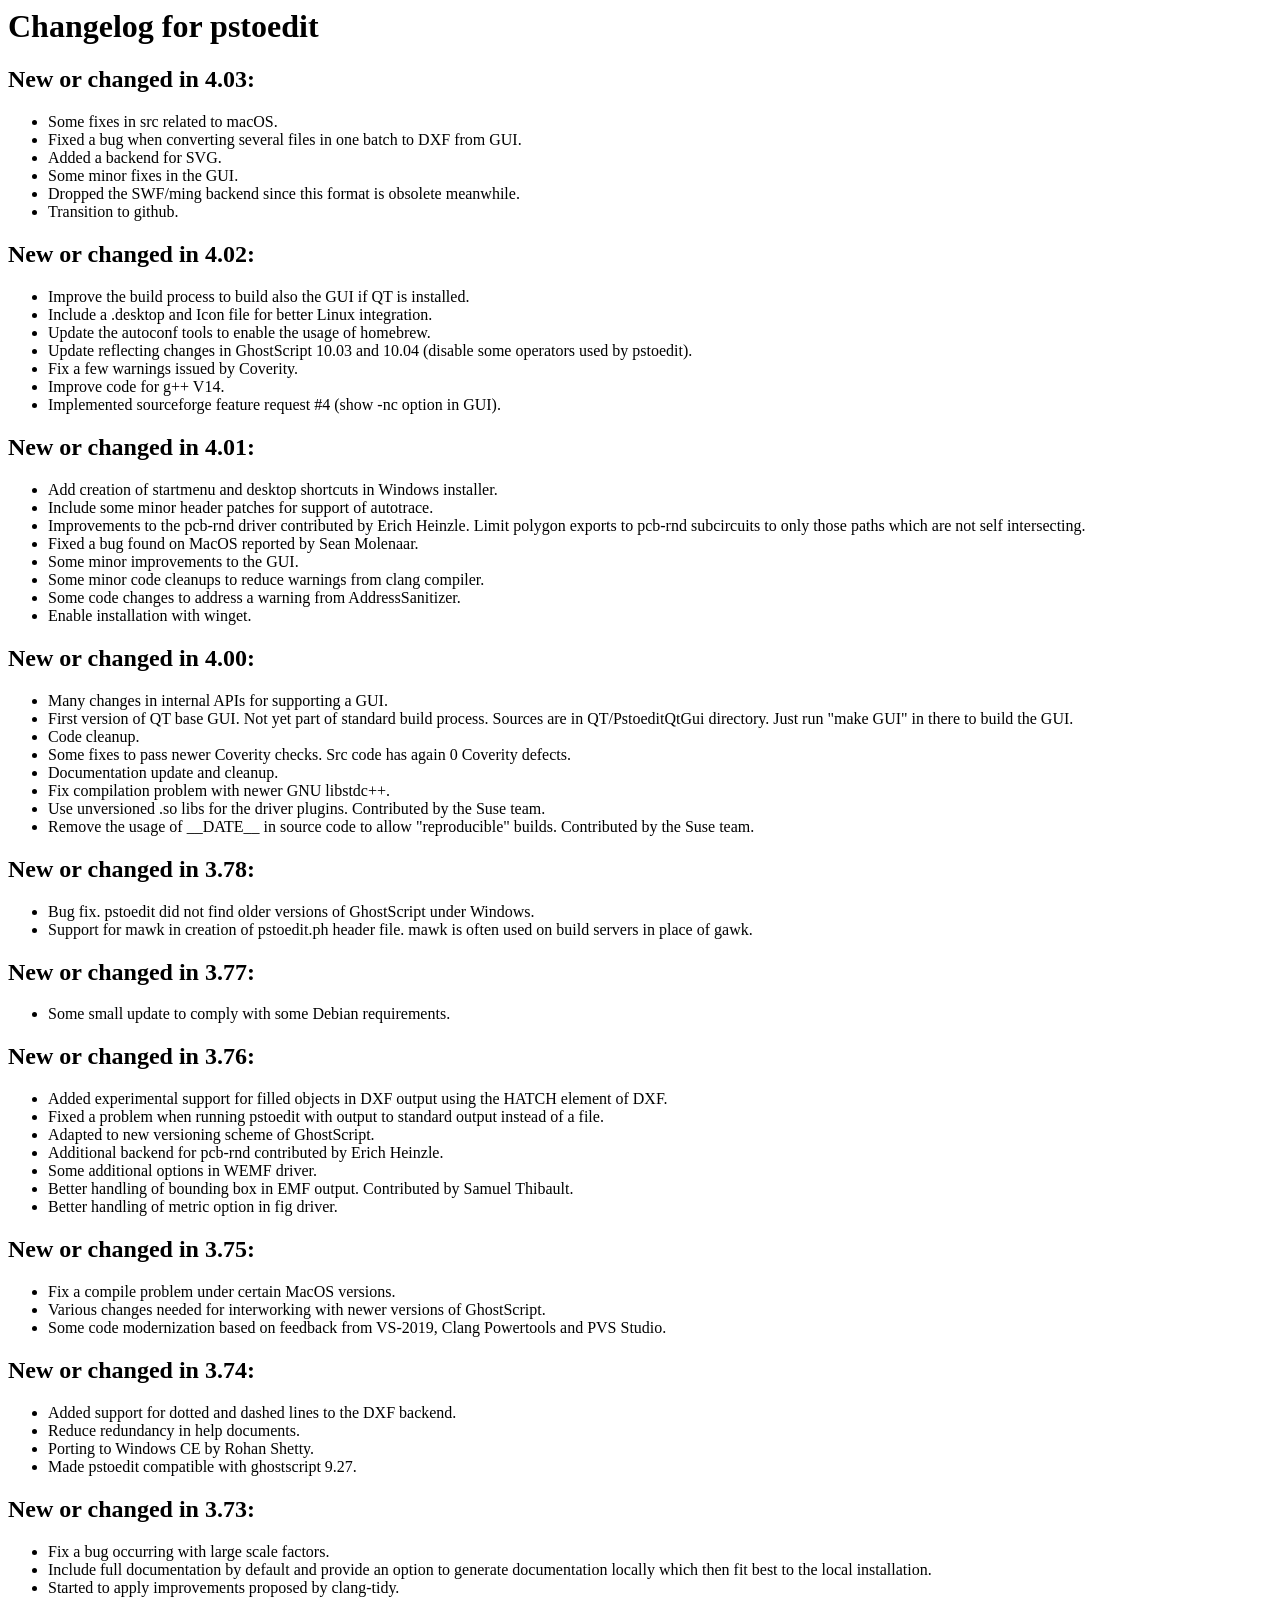
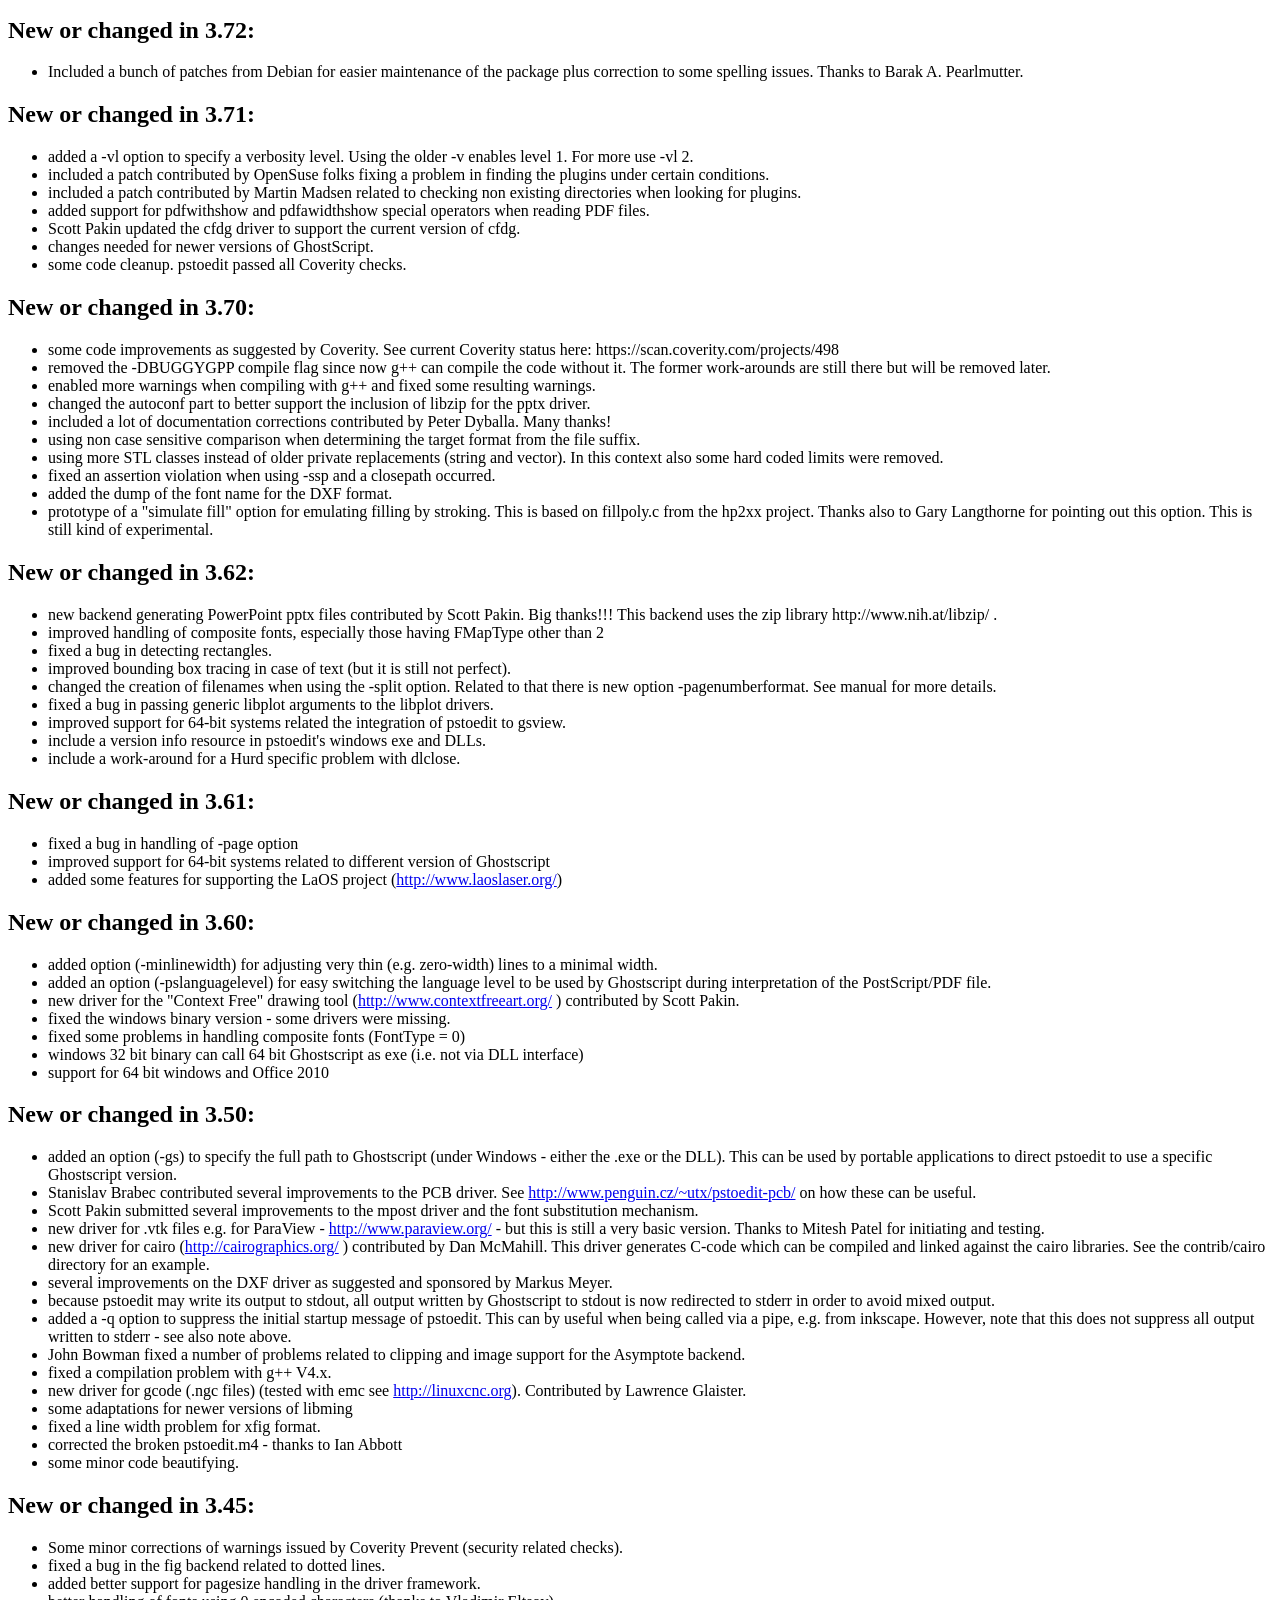
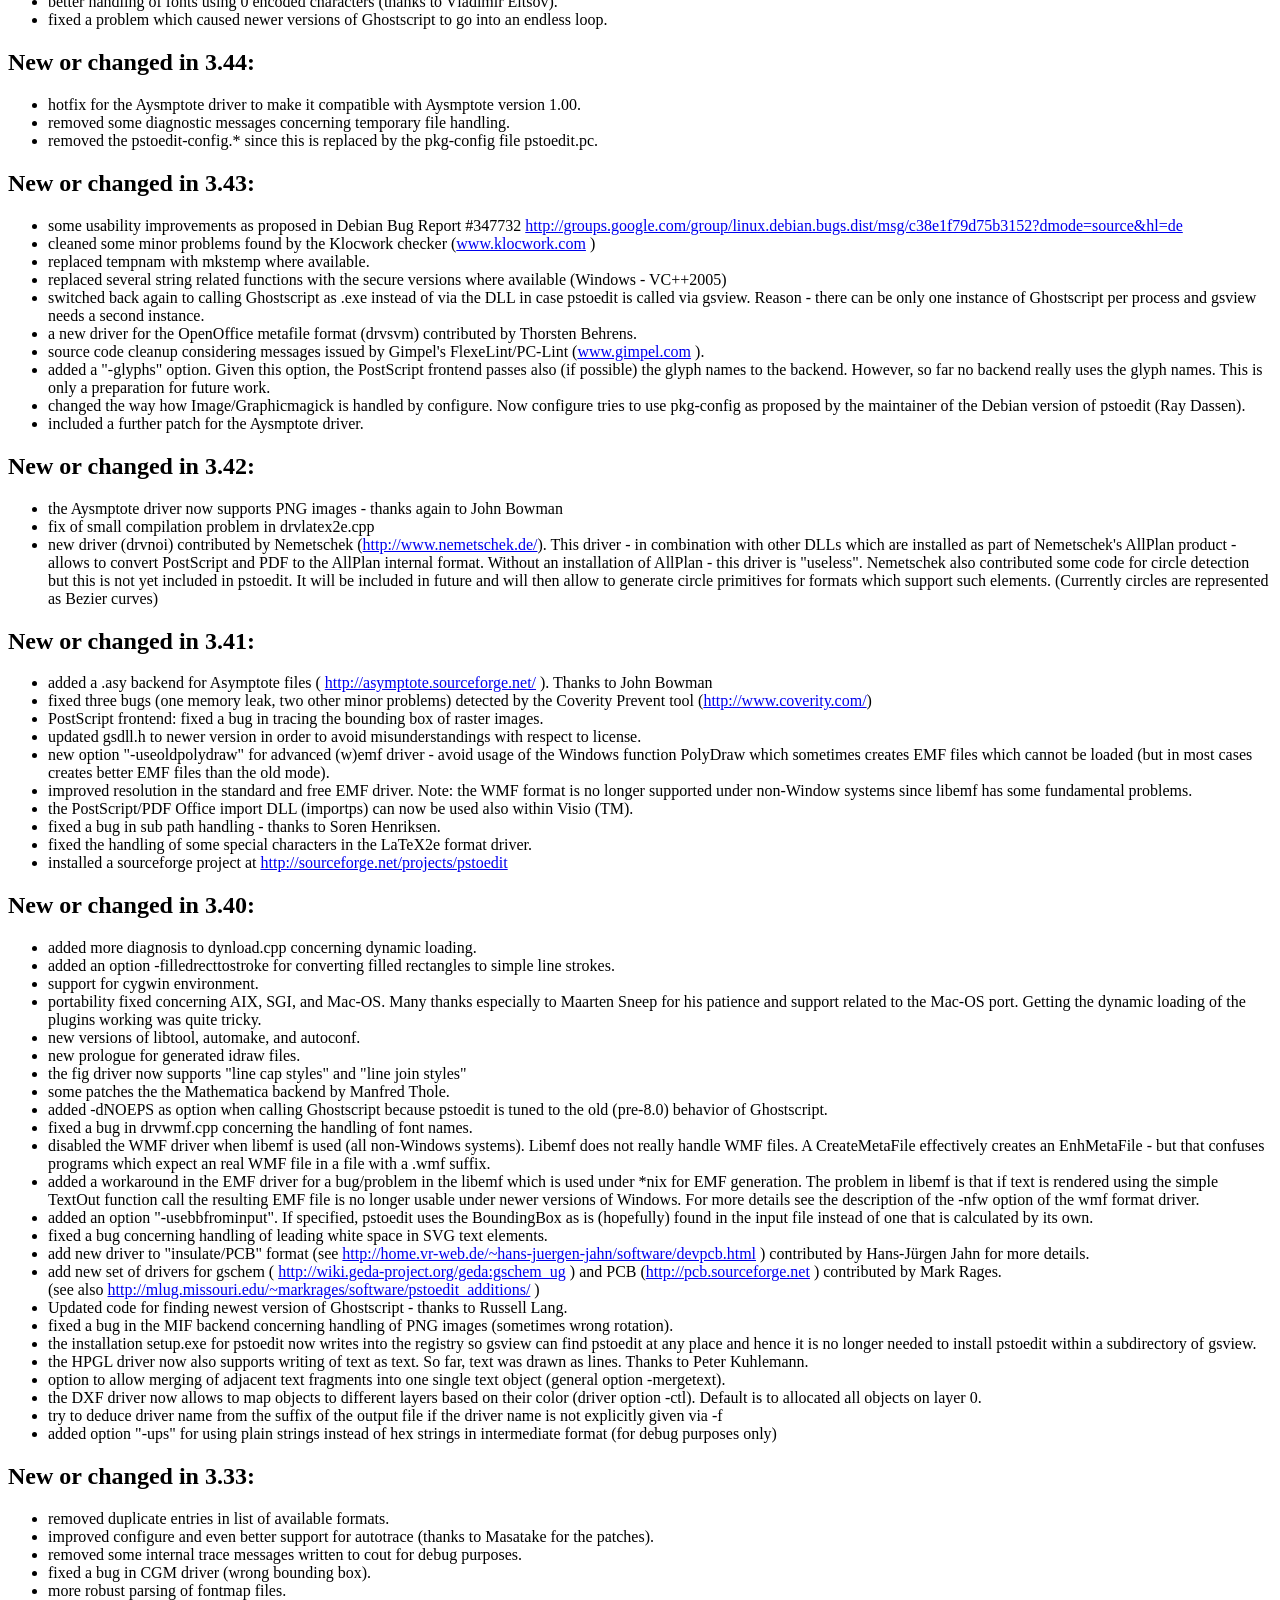
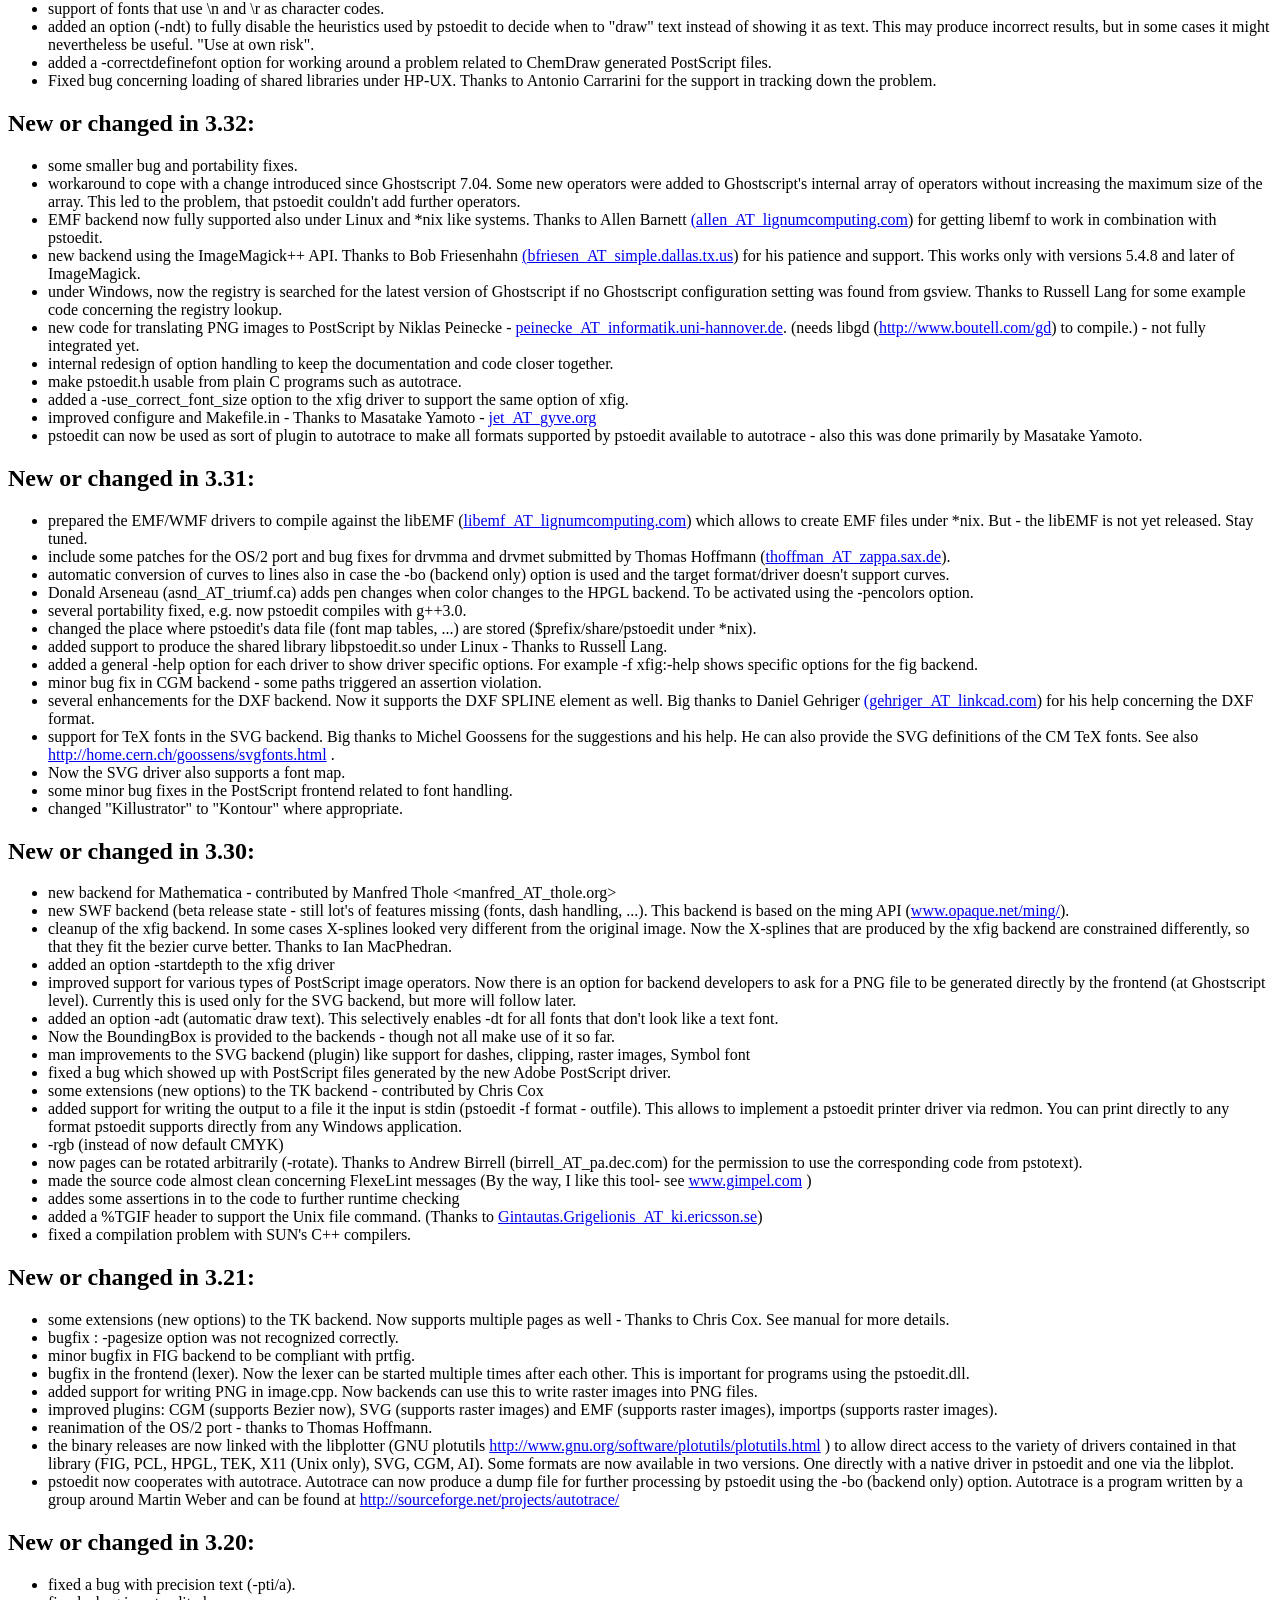
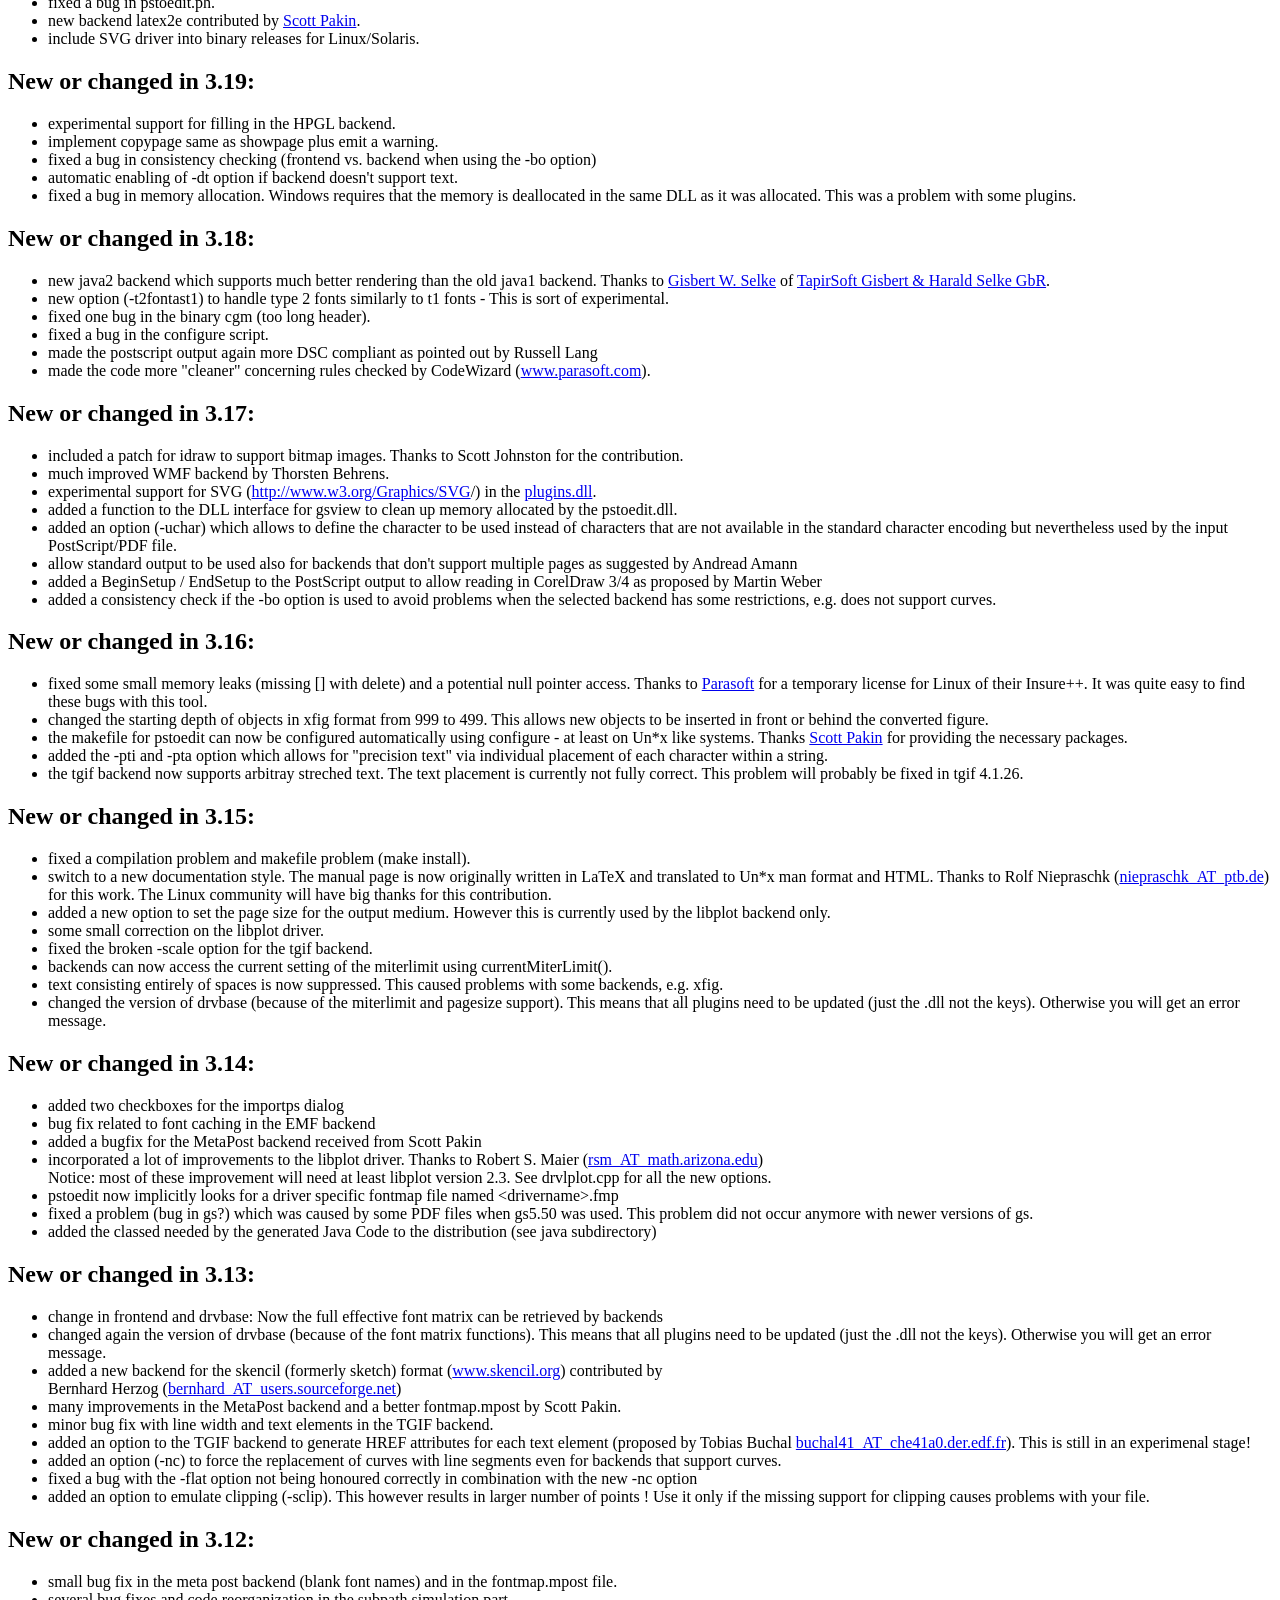
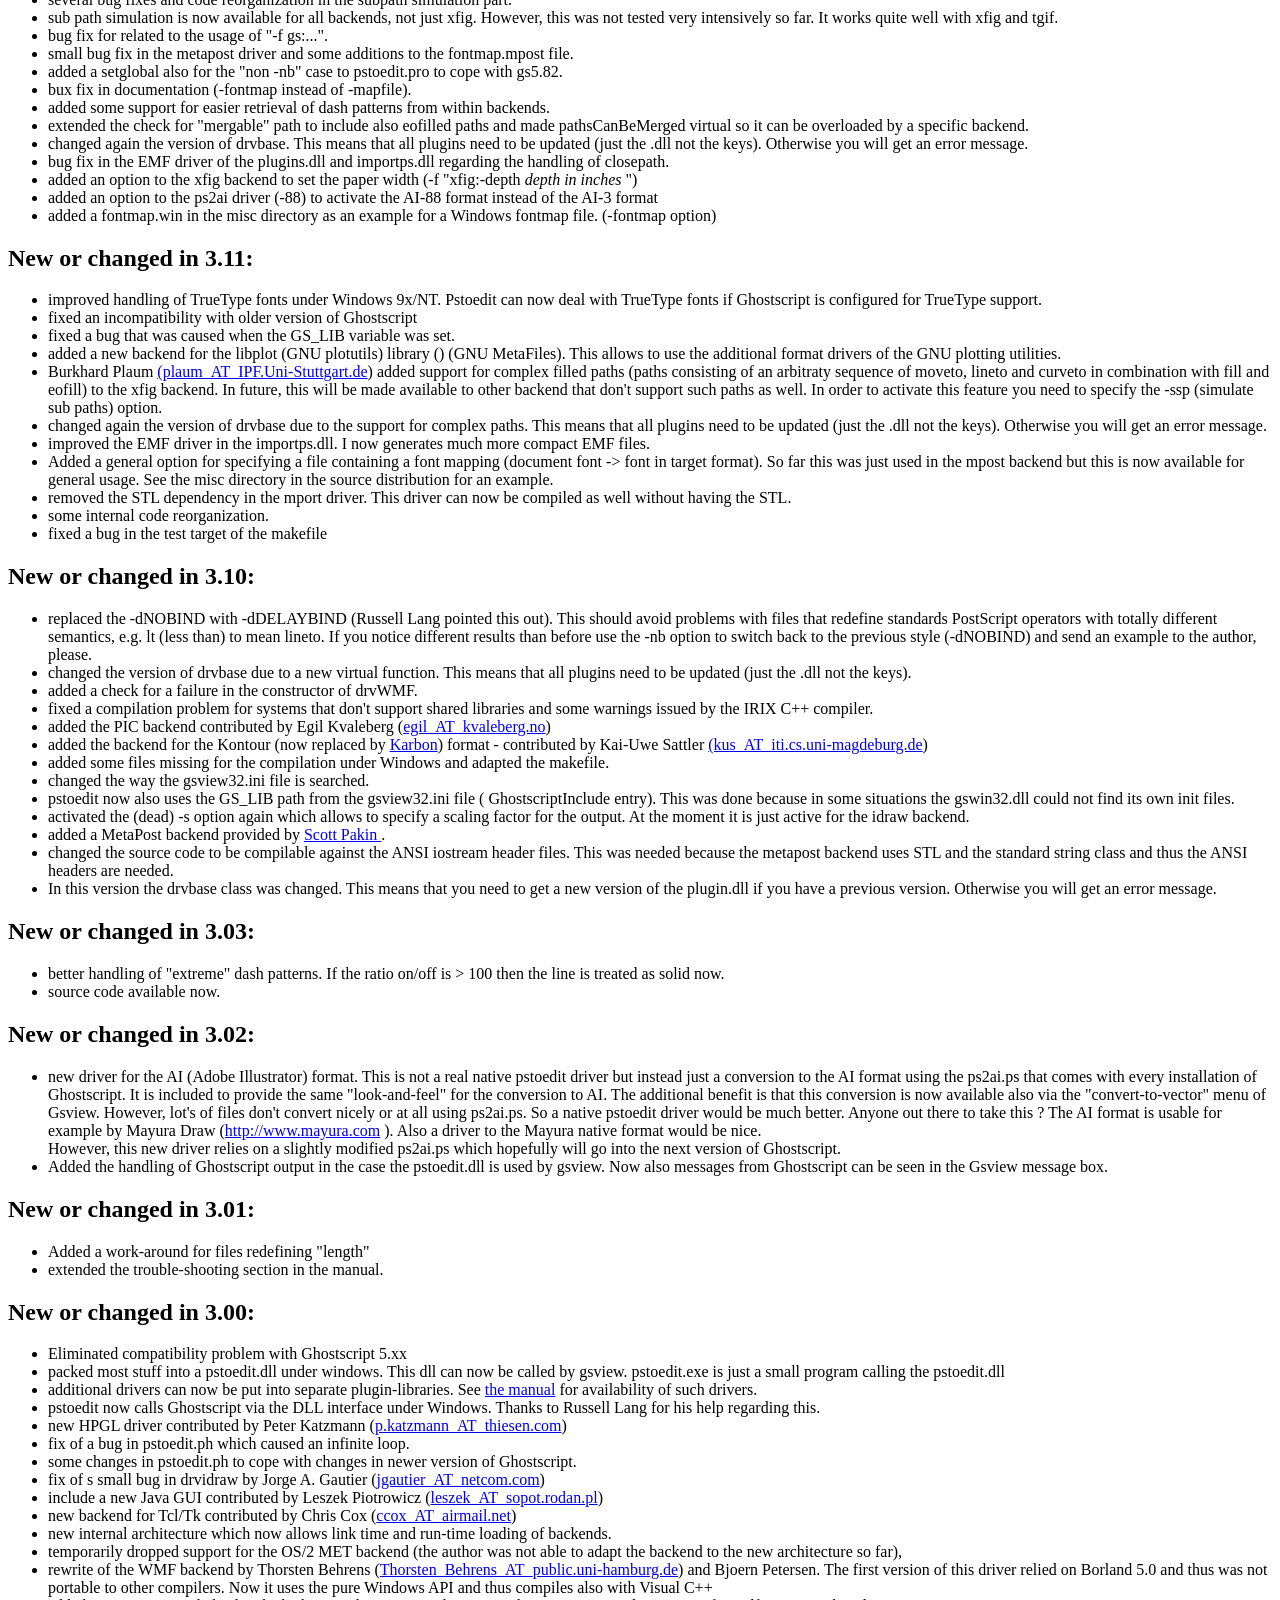
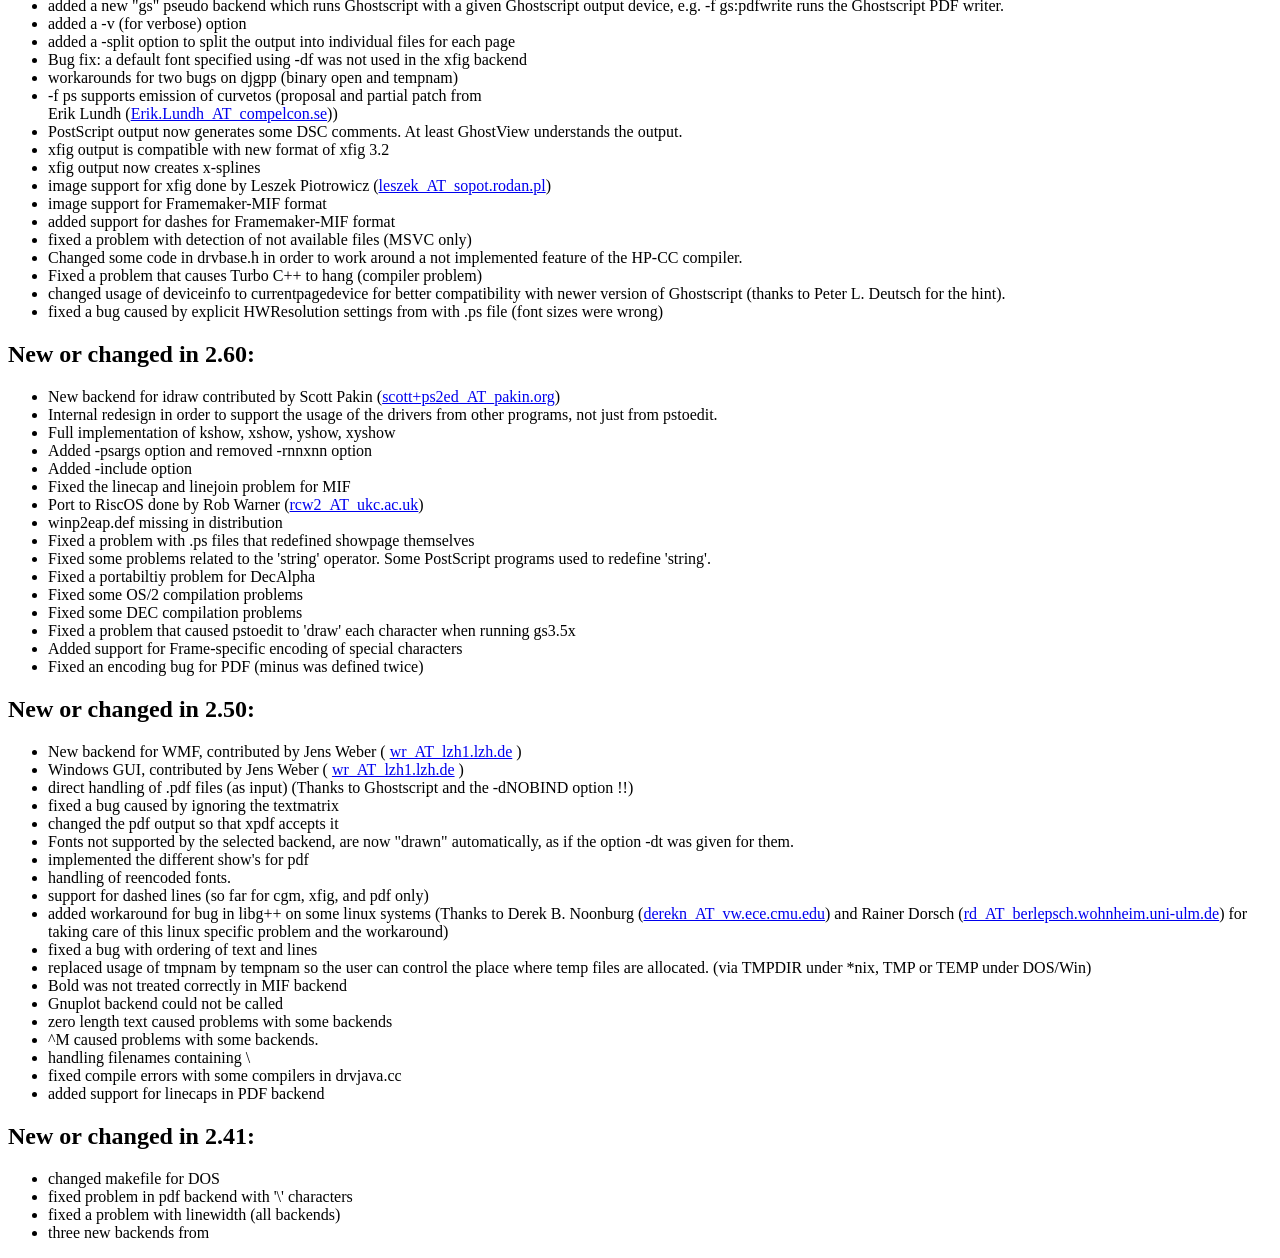
==== commit 15efa8c4: "Version 4.03" ====
--- a/doc/changelog.htm
+++ b/doc/changelog.htm
@@ -8,6 +8,16 @@
 
     <h1 align="left">Changelog for pstoedit</h1>
 
+    <h2>New or changed in 4.03:</h2>
+    <ul>
+        <li>Some fixes in src related to macOS.</li>
+        <li>Fixed a bug when converting several files in one batch to DXF from GUI.</li>
+        <li>Added a backend for SVG.</li>
+        <li>Some minor fixes in the GUI.</li>
+        <li>Dropped the SWF/ming backend since this format is obsolete
+	meanwhile.</li>
+        <li>Transition to github.</li>
+    </ul>
     <h2>New or changed in 4.02:</h2>
     <ul>
         <li>Improve the build process to build also the GUI if QT is installed.</li>
